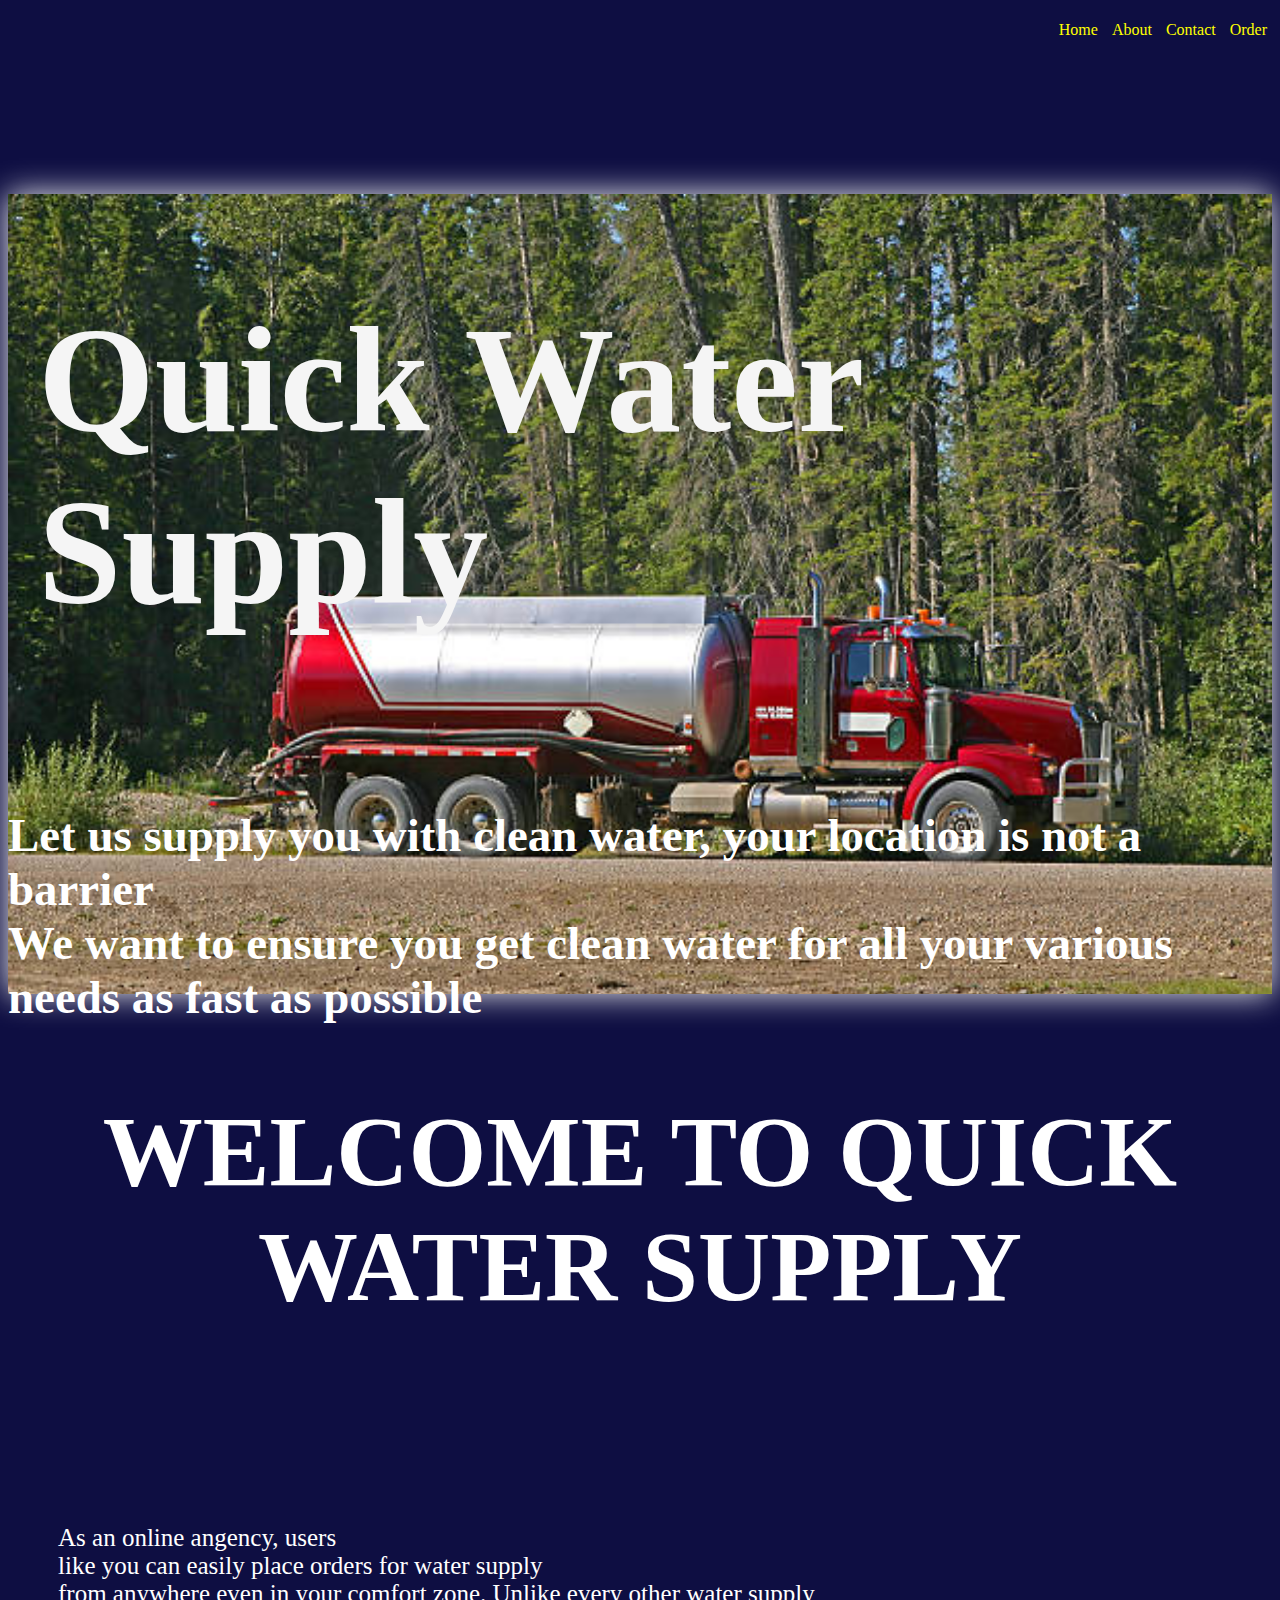
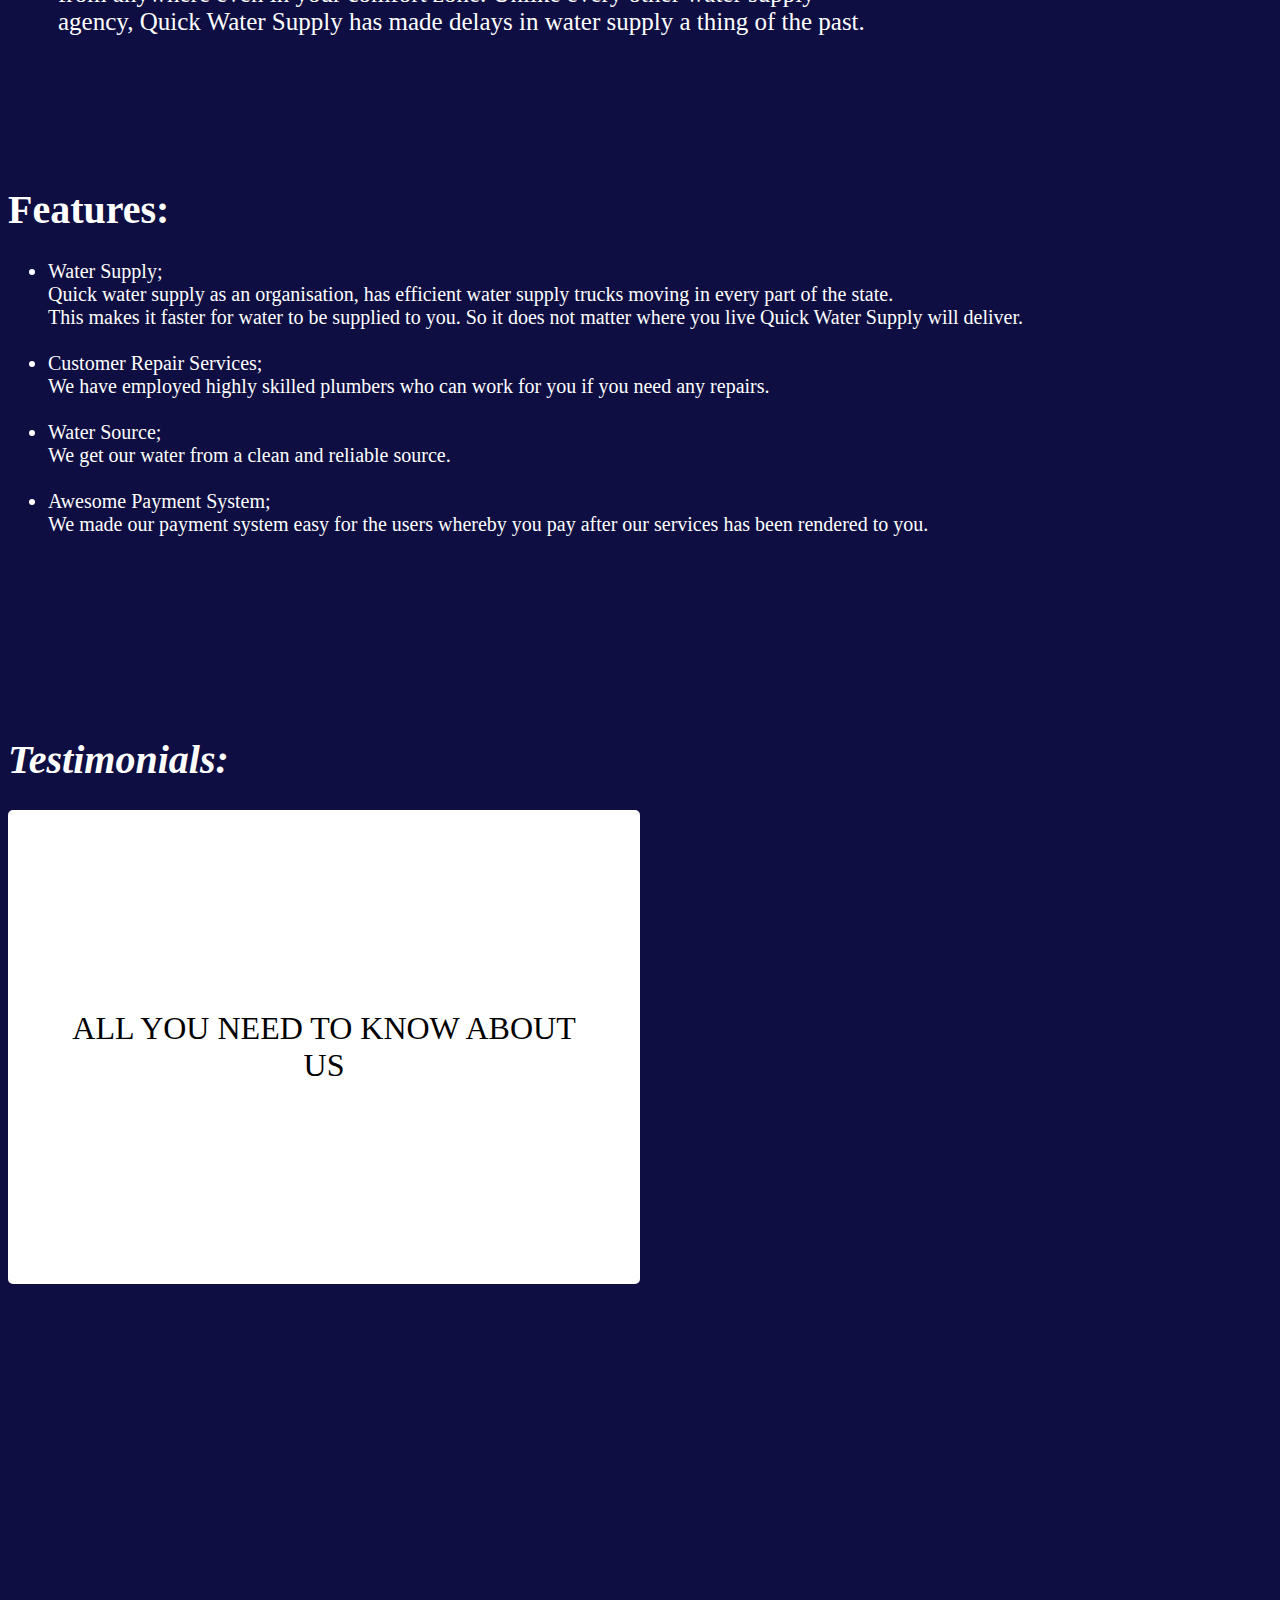
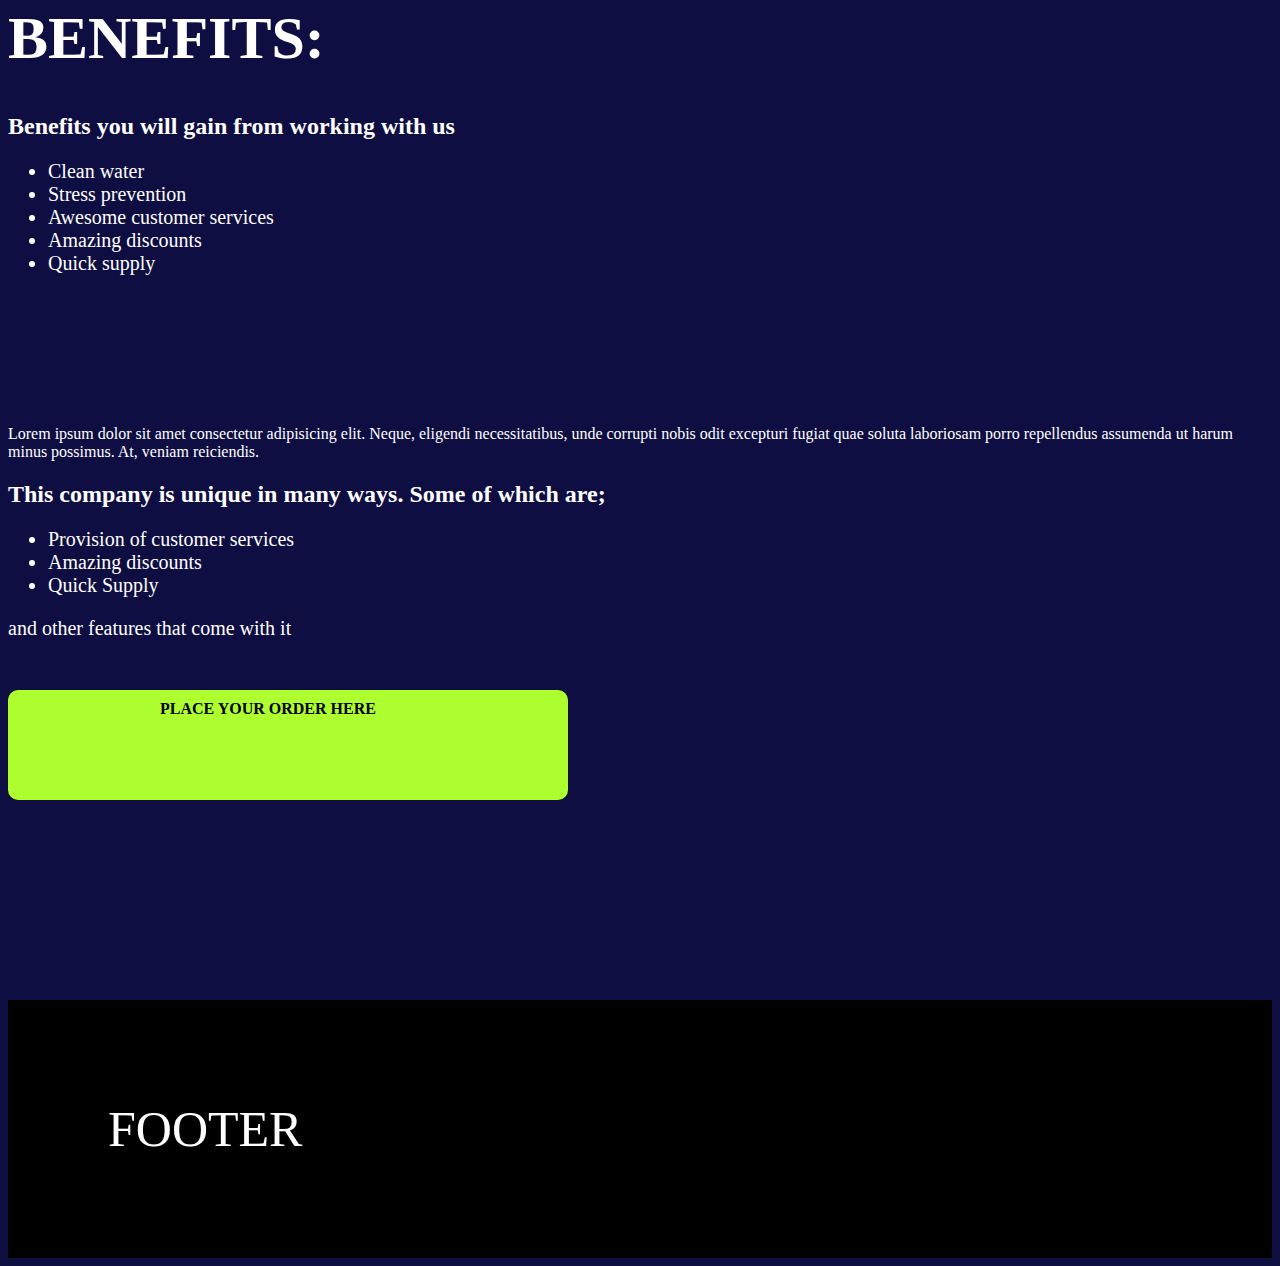
==== index.html @ 777229e0 "first commit" ====
<!DOCTYPE html>
<html lang="en">
<head>
    <meta charset="UTF-8">
    <meta http-equiv="X-UA-Compatible" content="IE=edge">
    <meta name="viewport" content="width=device-width, initial-scale=1.0">
    <title>Home Page</title>
    <link rel="stylesheet" href="stylesheet.css">
</head>
<body>
    <header>
        <nav>
            <ul>
                <a href="index.html"><li>Home</li></a>
                <a href="about.html"><li>About</li></a>
                <a href="contact.html"><li>Contact</li></a>
                <a href="order.html"><li>Order</li></a>
            </ul>
        </nav>
    </header>
       
    <div class="img1">
        <p class="paragraph"><b>Quick Water Supply</b></p>
    <div class=text>
    <h6>Let us supply you with clean water, your location is not a barrier <br>
        We want to ensure you get clean water for all your various needs as fast as possible <br>
    </h6>
    </div>
    </div>
    
    <div class="welcome"><h1>WELCOME TO QUICK WATER SUPPLY</h1></div> 
    
    <div class="first">
              <p> As an online angency, users<br>like you can easily place orders for water supply <br> from anywhere even in your comfort zone. 
            Unlike every other water supply <br> agency, Quick Water Supply has made delays in water supply a thing of the past. <br>
        </p>
        </div>
        
    
    <div class="features"></em><h1>Features:</h1></em></div>
    <div class="water1"><ul><li> Water Supply; <br> Quick water supply as an organisation, has efficient water supply trucks moving in every part of the state. <br>
        This makes it faster for water to be supplied to you. So it does not matter where you live Quick Water Supply will deliver.</li> <br>
        <li>Customer Repair Services; <br> We have employed highly skilled plumbers who can work for you if you need any repairs.</li> <br>
        <li> Water Source; <br> We get our water from a clean and reliable source.</li><br> <li>Awesome Payment System;<br> We made our payment system easy for the users whereby you pay after our services has been rendered to you.</li> </ul>
    </div>
    
    <div class="testimonials"><h1><em>Testimonials:</em></h1></div>
    <div class="wrapper">
        <div class="Box a">ALL YOU NEED TO KNOW ABOUT US</div>
      </div>
    
    
    <div class="benefits">
        <h1>BENEFITS:</h1>
    </div>
    <div  class="benefit2">
        <h2>Benefits you will gain from working with us</h2>
        <div class="clean"><ul>
            <li>Clean water</li>
            <li>Stress prevention</li>
            <li>Awesome customer services</li>
            <li>Amazing discounts</li>
            <li>Quick supply</li>
        </ul></div>
        <div class="hi">Lorem ipsum dolor sit amet consectetur adipisicing elit. Neque, 
            eligendi necessitatibus, unde corrupti nobis odit excepturi fugiat quae soluta
             laboriosam porro repellendus assumenda ut harum minus possimus. At, veniam reiciendis.</div>
             
    </div>
    
    <div><h2>This company is unique in many ways. Some of which are;</h2>
        <div class="provision"><ul>
            <li>Provision of customer services</li>
            <li>Amazing discounts</li>
            <li>Quick Supply</li>
        </ul>
        and other features that come with it</div> 
    </div>
    
    
    <a href="order.html"><div class="box2" id="box1"><b>PLACE YOUR ORDER HERE</b></div></a>
    
    <div class="footer">
        FOOTER
    </div>
    
</body>
</html>
---- stylesheet.css ----
.img1 {
    color: whitesmoke;
    height: 800px;
    background-image: url(watertruck.jpg);
    background-repeat: no-repeat;
    background-size: cover;
    box-shadow: 0px 0px 30px 0px;
    margin-bottom: 100px;
    margin-top: 0cm;
}

a {
   text-decoration-line: none;
}

nav ul{
    list-style: none;
}

nav li {
    color: yellow;
    display: inline-block;
    padding: 5px;
}

nav {
    background: rgb(14, 14, 66);
    text-align: right;
}

.welcome {
    text-align: center;
    margin-bottom: 50px;
    font-size: 50px;
}

.paragraph {
    text-shadow: 5px 5px 3px 10px;
    padding: 100px 50px 20px 30px;
    font-size: 150px;
}

.text {
    color: white;
    font-size: 70px;
}

.first {
    font-size: 25px;
    color: white;
    margin: 200px 50px;
    margin-bottom: 150px;
}

.water1 {
    font-size: 20px;
    margin-bottom: 200px;
}

body  {
    color: white;
    background-color: rgb(14, 14, 66);
}

.features {
    margin-top: 50px;
    font-size: 20px;
}

.testimonials{
    font-size: 20px;
}

.benefits{
    font-size: 30px;
    margin-top: 100px;
}

.benefits2{
    margin-bottom: 20px;
}

.provision{
    font-size: 20px;
    margin-bottom: 50px;
}

.clean{
    font-size: 20px;
    margin-bottom: 150px;
}

.footer{
    padding: 100px;
    font-size: 50px;
    background-color: black;
}

@keyframes fadeMe{
    0%{
        opacity: 1;
    }
    100%{
        opacity: 0;
    }
}

.welcome{
    animation-name: fadeMe;
    animation-duration: 6s;
    animation-iteration-count: infinite;
    animation-timing-function: linear;
}

@keyframes getBigger{
    0%{transform: scale(2);}
    50%{transform: scale(1);}
    100%{transform: scale(.5);}
}

.benefits{
    animation-name: getBigger;
    animation-duration: 6s;
    animation-iteration-count: infinite;
    animation-timing-function: ease-in-out;
}

@keyframes changeColors{
    0%{background-color: greenyellow;}
    100%{background-color: green;}
}

#box1{
    animation-name: changeColors;
    animation-duration: 2s;
    animation-iteration-count: infinite;
    animation-timing-function: forward;
}

.wrapper {
    display: grid;
    grid-gap: 10px;
    grid-template-columns: repeat(5, [col] 50% ) ;
    grid-template-rows: repeat(3, [row] auto  );
    background-color:rgb(14, 14, 66);
    color: #444;
  }

  .Box {
    text-align: center;
    background-color:white;
    color:black;
    border-radius: 5px;
    padding: 200px 50px;
    font-size: 200%;
  }

  .box2 { 
     text-align: center; 
    color: black;
    border-radius: 10px;
    padding: 10px 50px 0px 10px;  
    height: 100px;
    width: 500px;
    background:greenyellow;
    margin-bottom: 200px;
    margin-top: 50px;
}

  .a {
    grid-column: col / span  1;
    grid-row: row ;
    margin-bottom: 200px;
  }

  .nav-wrapper{
      background-color: rgba(255, 255, 255, 0.445);
  }

  .flex{
      display: flex;
      justify-content: center;
  }

  .body2{
      background-color: cornflowerblue;
  }

  .flex2{
      display: flex;
      justify-content: right;
  }
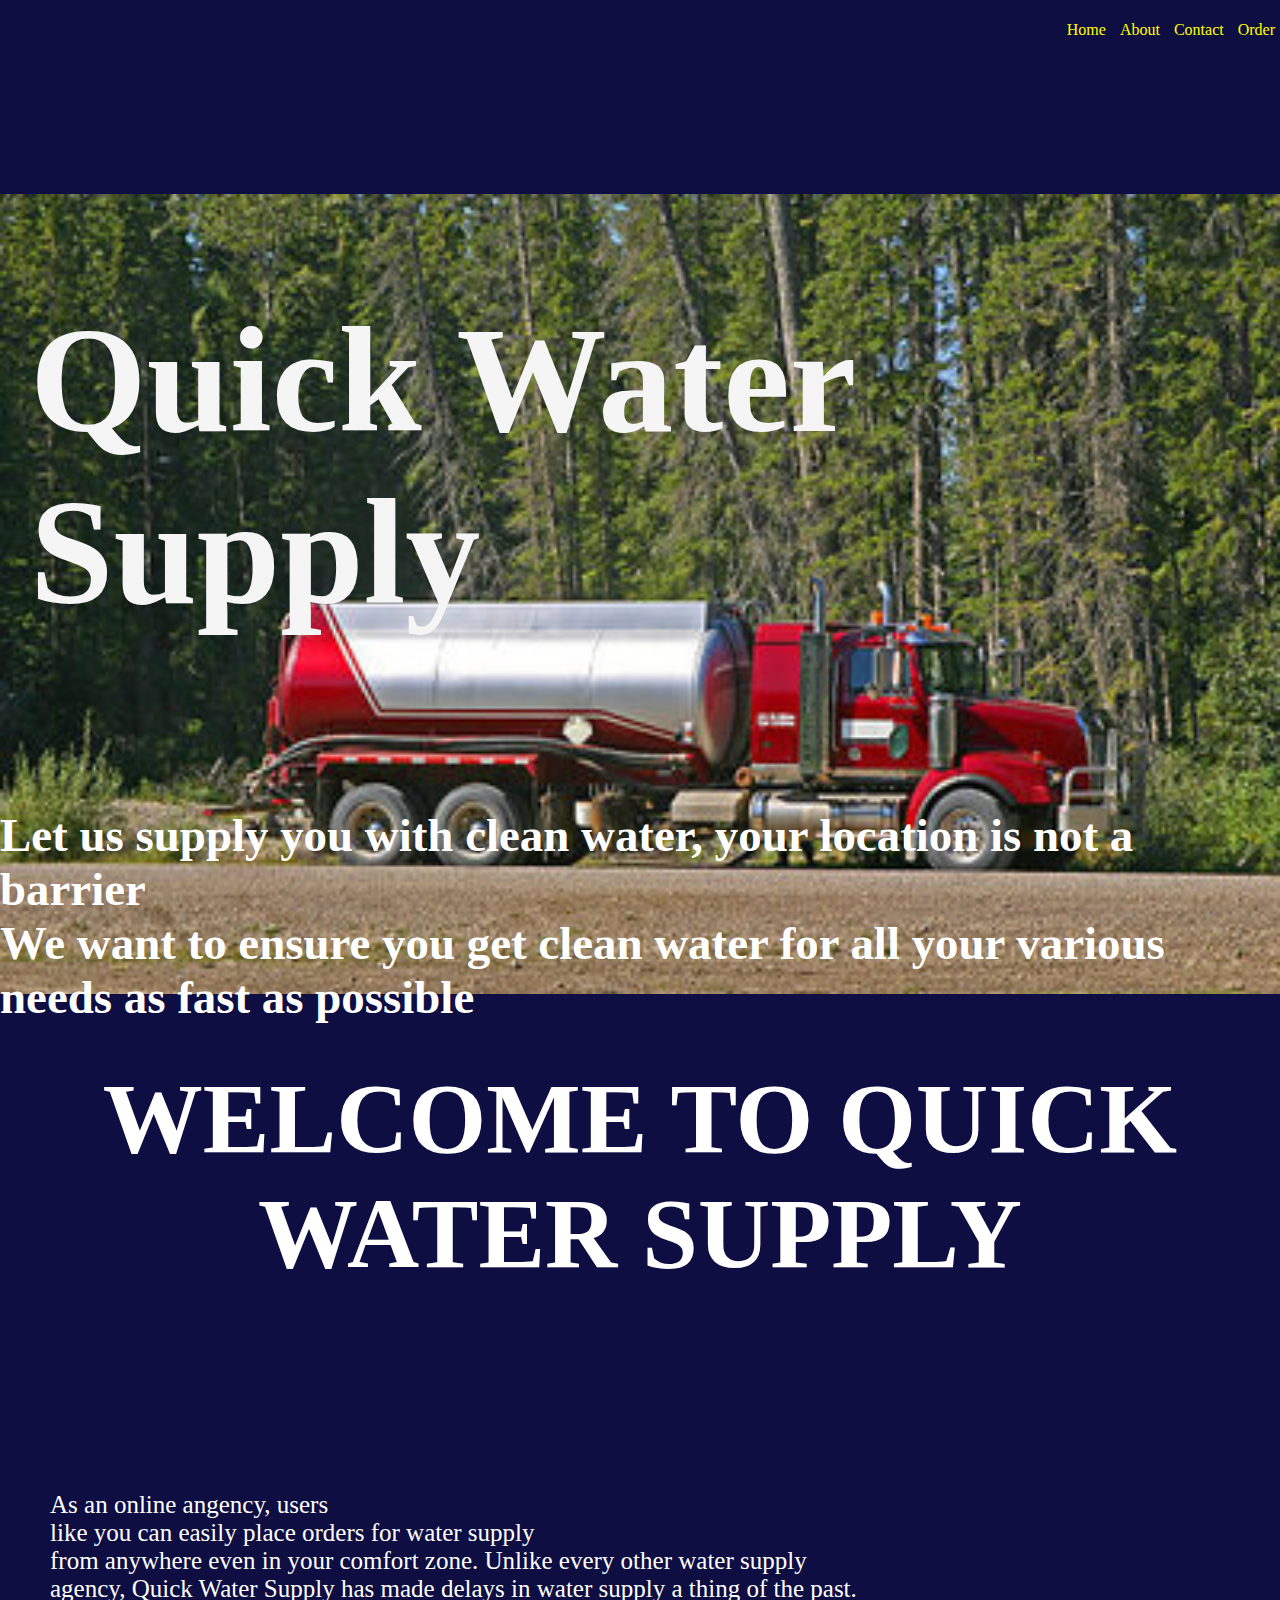
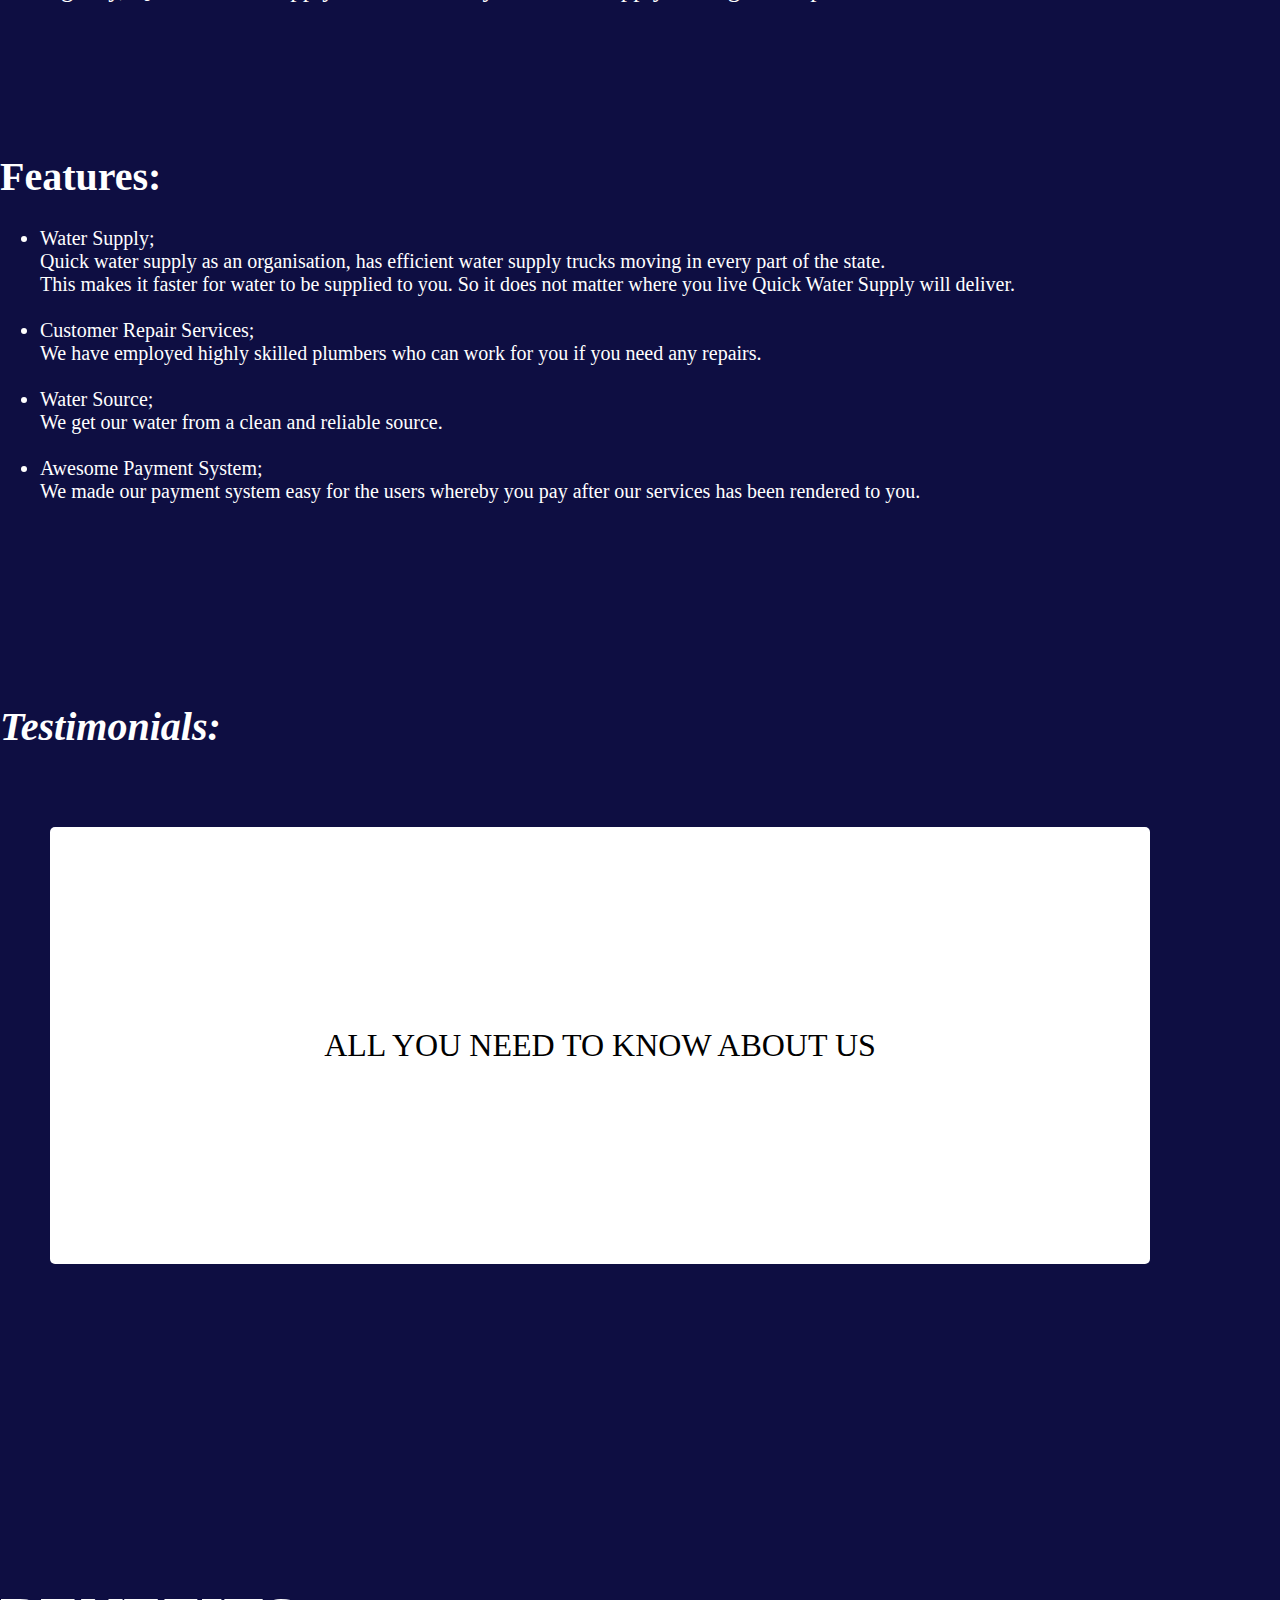
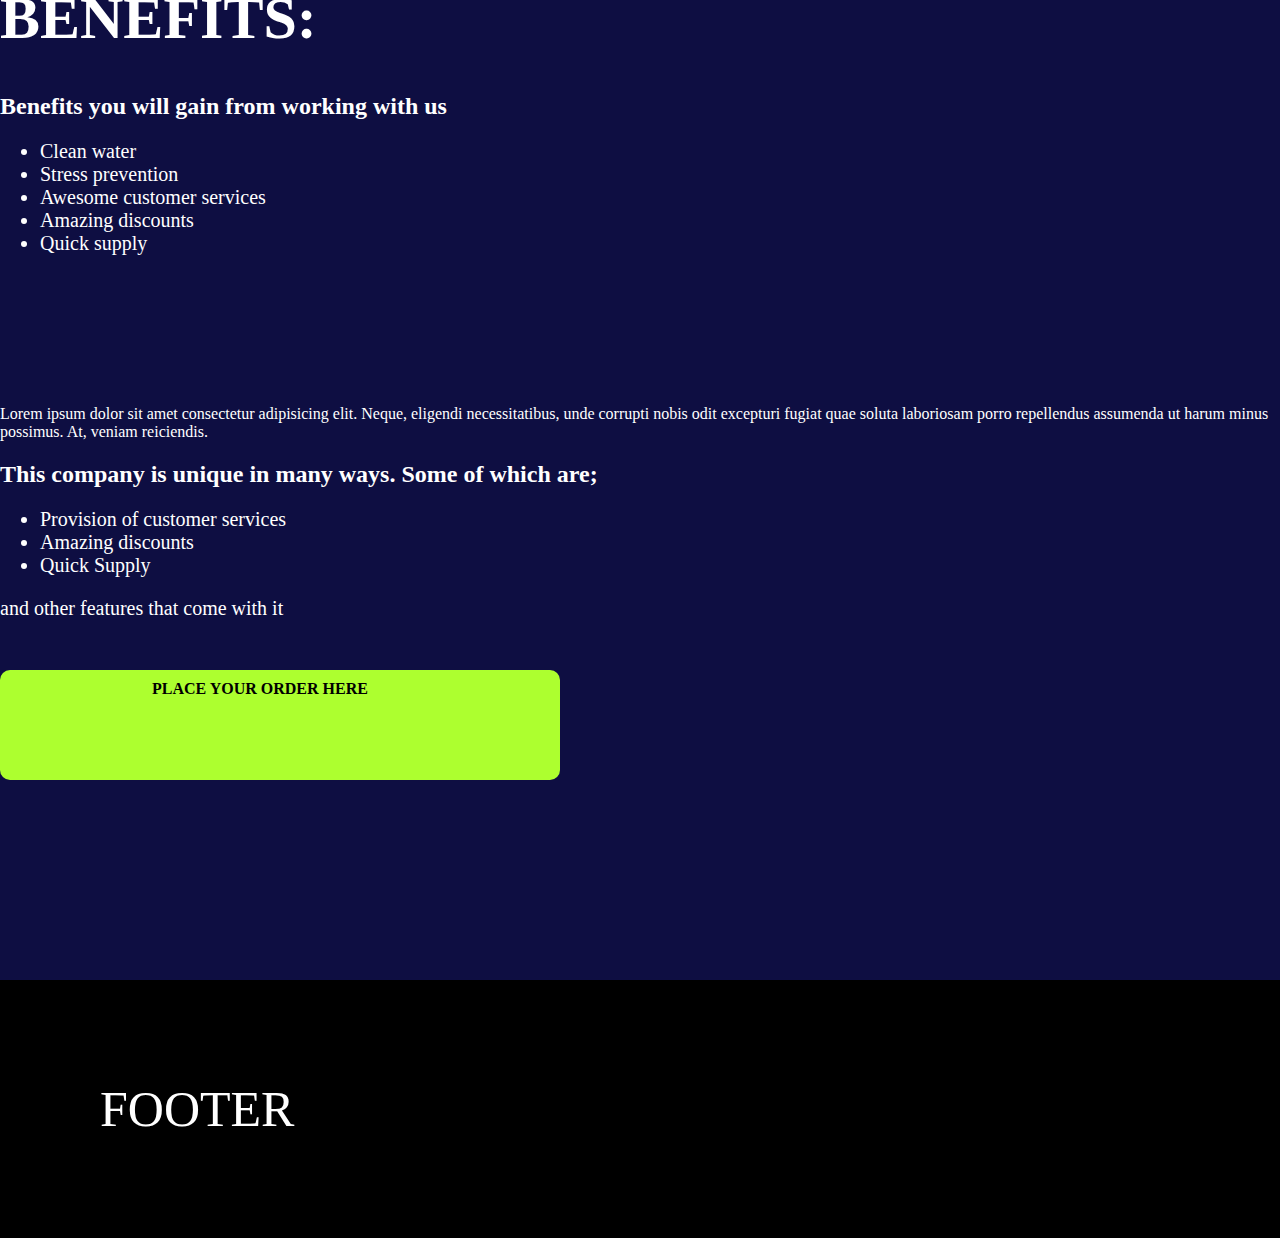
==== commit 2fe23a18: "new comit" ====
--- a/index.html
+++ b/index.html
@@ -83,6 +83,15 @@
     <div class="footer">
         FOOTER
     </div>
-    
+    <!-- Global site tag (gtag.js) - Google Analytics -->
+<script async src="https://www.googletagmanager.com/gtag/js?id=G-D3VBGZG859"></script>
+<script>
+  window.dataLayer = window.dataLayer || [];
+  function gtag(){dataLayer.push(arguments);}
+  gtag('js', new Date());
+
+  gtag('config', 'G-D3VBGZG859');
+</script>
 </body>
+
 </html>--- a/stylesheet.css
+++ b/stylesheet.css
@@ -4,9 +4,14 @@
     background-image: url(watertruck.jpg);
     background-repeat: no-repeat;
     background-size: cover;
-    box-shadow: 0px 0px 30px 0px;
-    margin-bottom: 100px;
-    margin-top: 0cm;
+    box-shadow: 0px 0px 0px 0px;
+    margin-bottom: 10px;
+    margin-top: 0;
+}
+
+body{
+    margin: 0;
+    padding: 0;
 }
 
 a {
@@ -150,9 +155,11 @@
     text-align: center;
     background-color:white;
     color:black;
+    width: 700px;
     border-radius: 5px;
-    padding: 200px 50px;
+    padding: 200px ;
     font-size: 200%;
+    margin: 50px;
   }
 
   .box2 { 
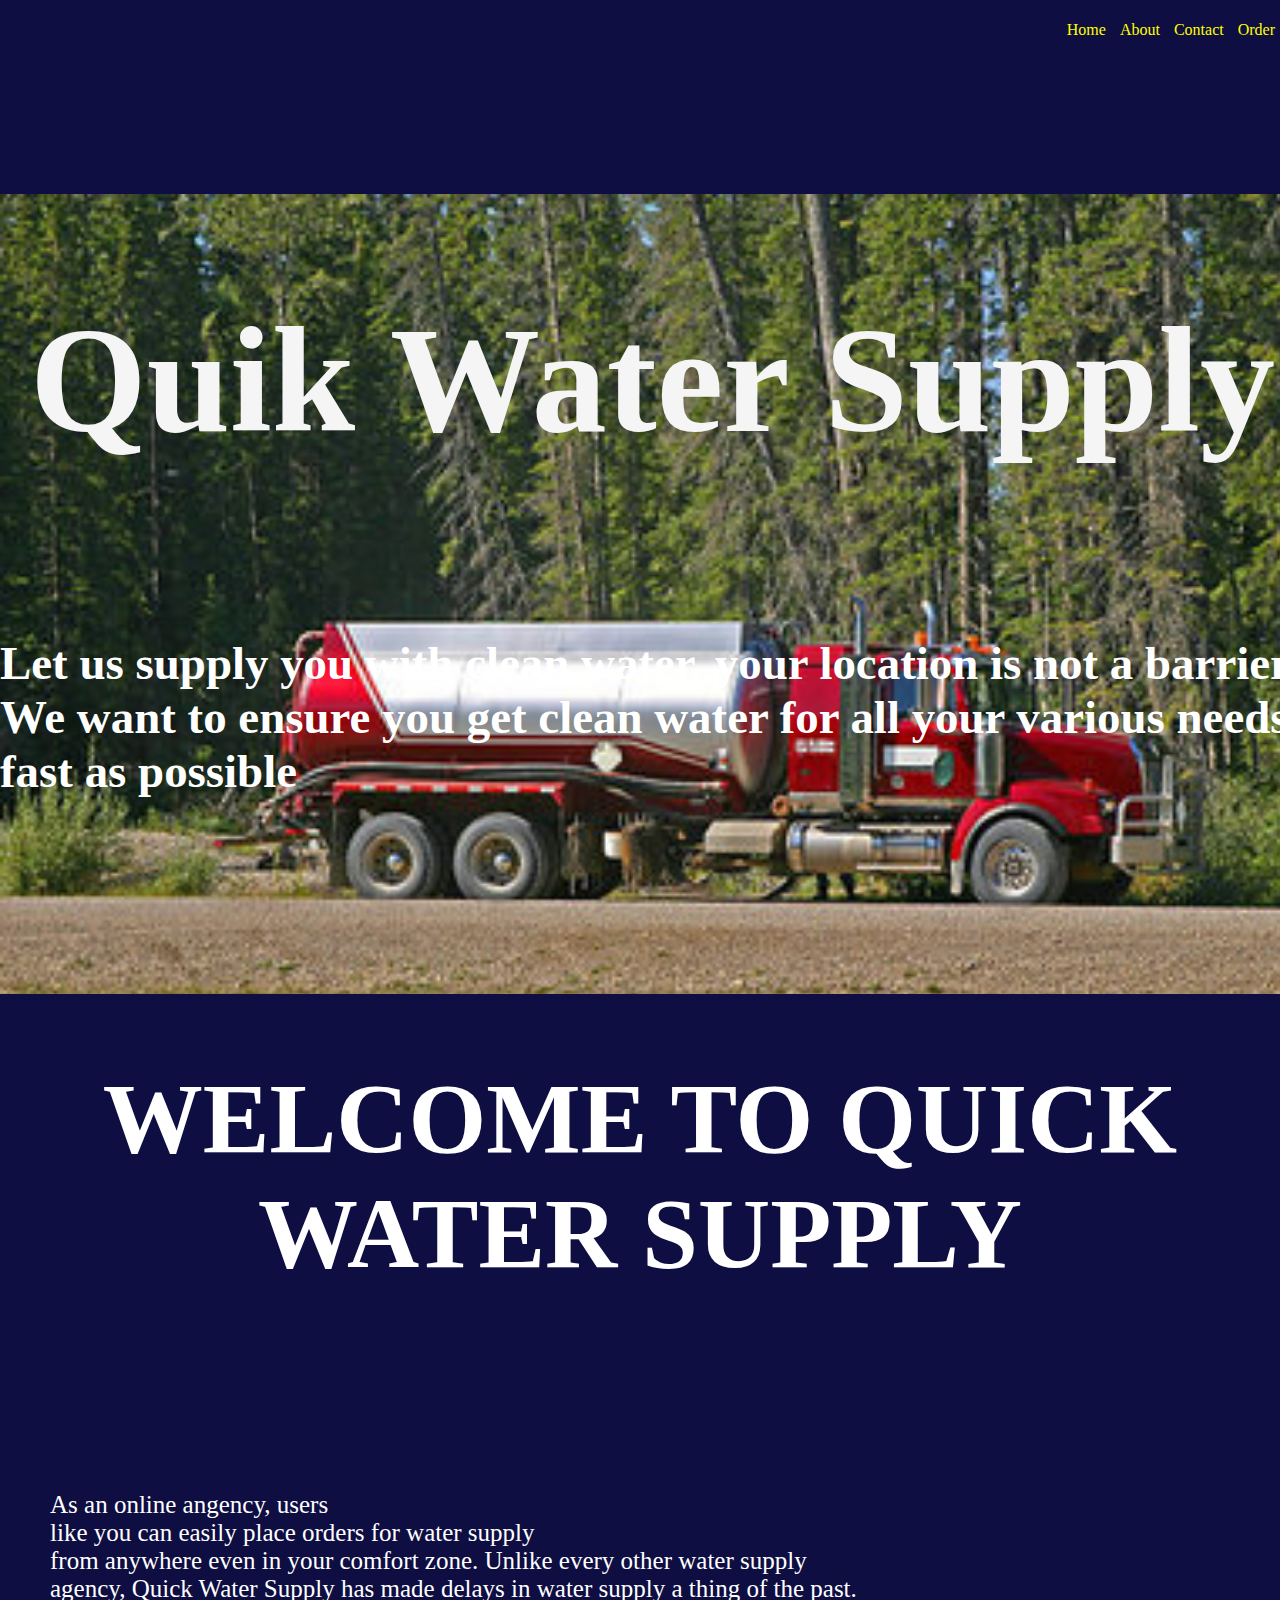
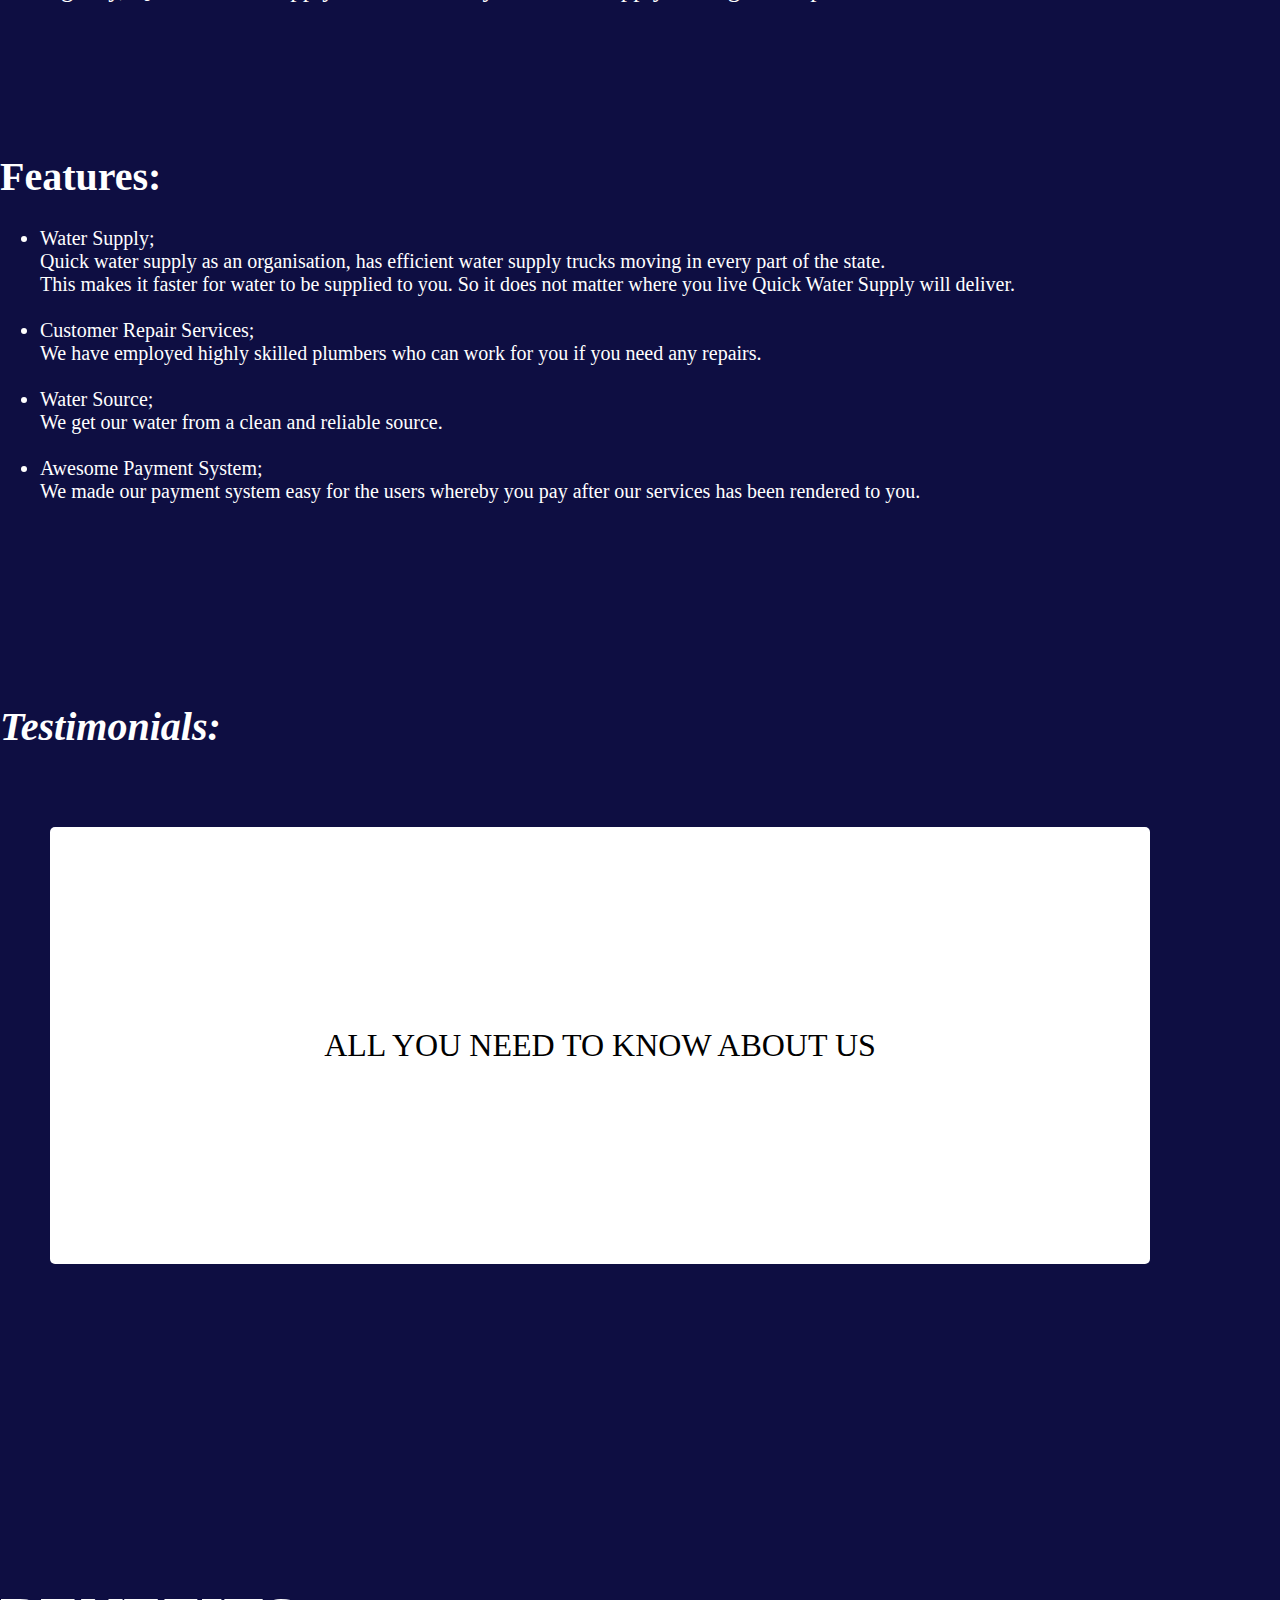
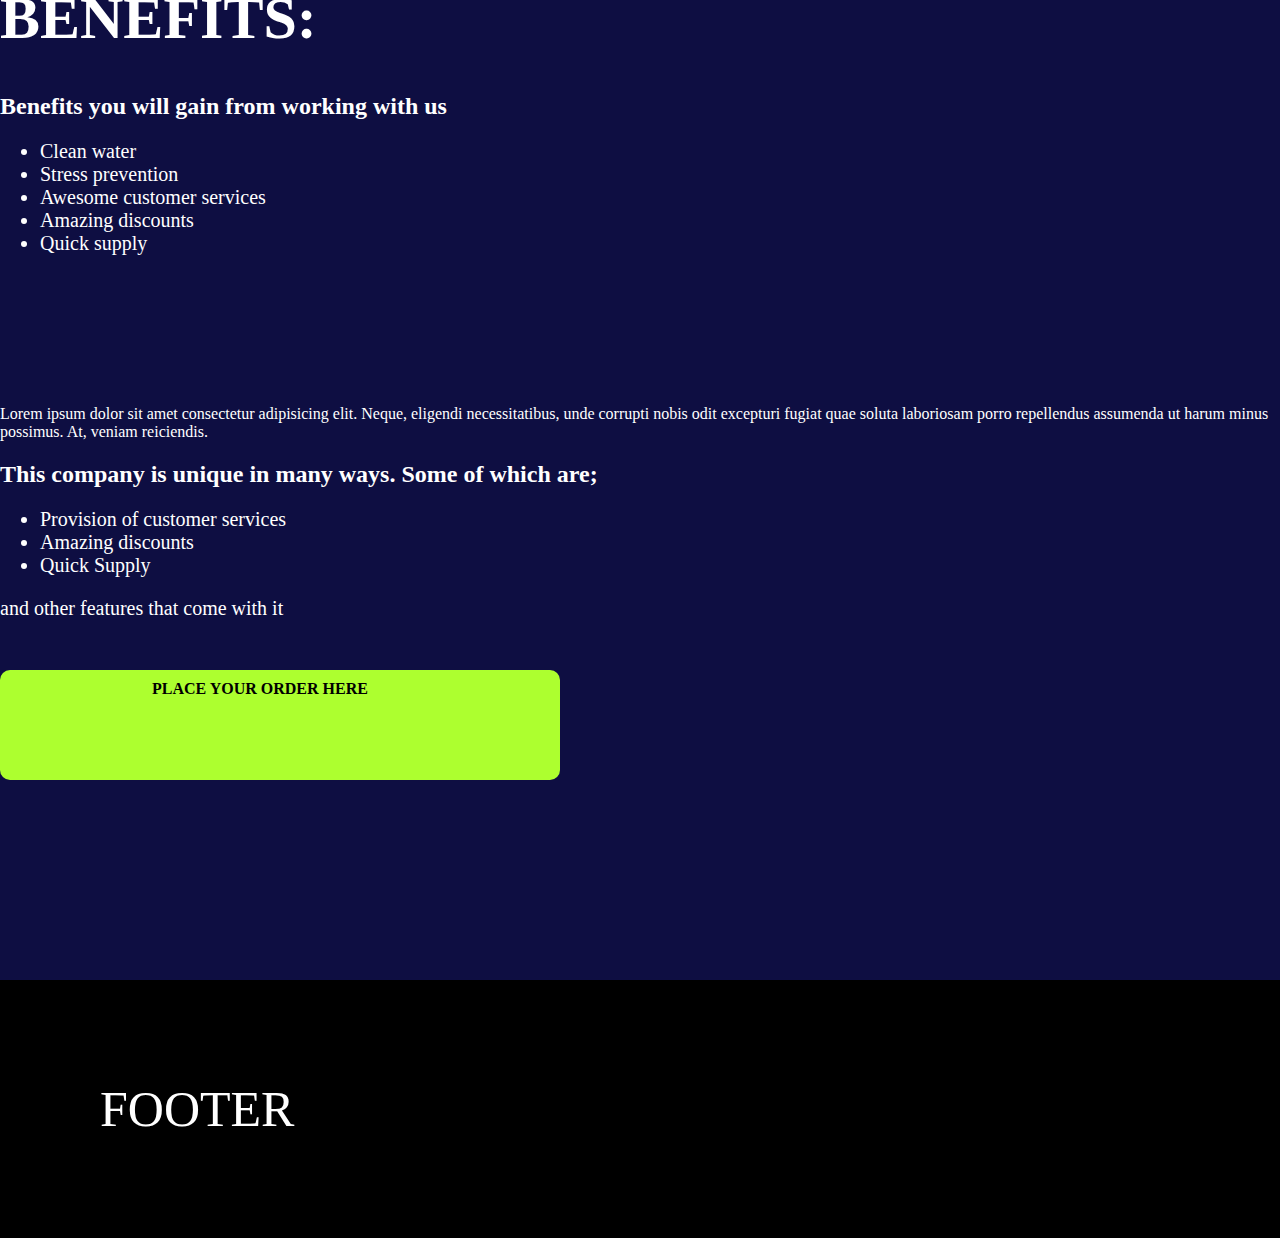
==== commit bc29777d: "n" ====
--- a/index.html
+++ b/index.html
@@ -20,7 +20,7 @@
     </header>
        
     <div class="img1">
-        <p class="paragraph"><b>Quick Water Supply</b></p>
+        <p class="paragraph"><b>Quik Water Supply</b></p>
     <div class=text>
     <h6>Let us supply you with clean water, your location is not a barrier <br>
         We want to ensure you get clean water for all your various needs as fast as possible <br>
--- a/stylesheet.css
+++ b/stylesheet.css
@@ -7,6 +7,7 @@
     box-shadow: 0px 0px 0px 0px;
     margin-bottom: 10px;
     margin-top: 0;
+    width: 105%;
 }
 
 body{
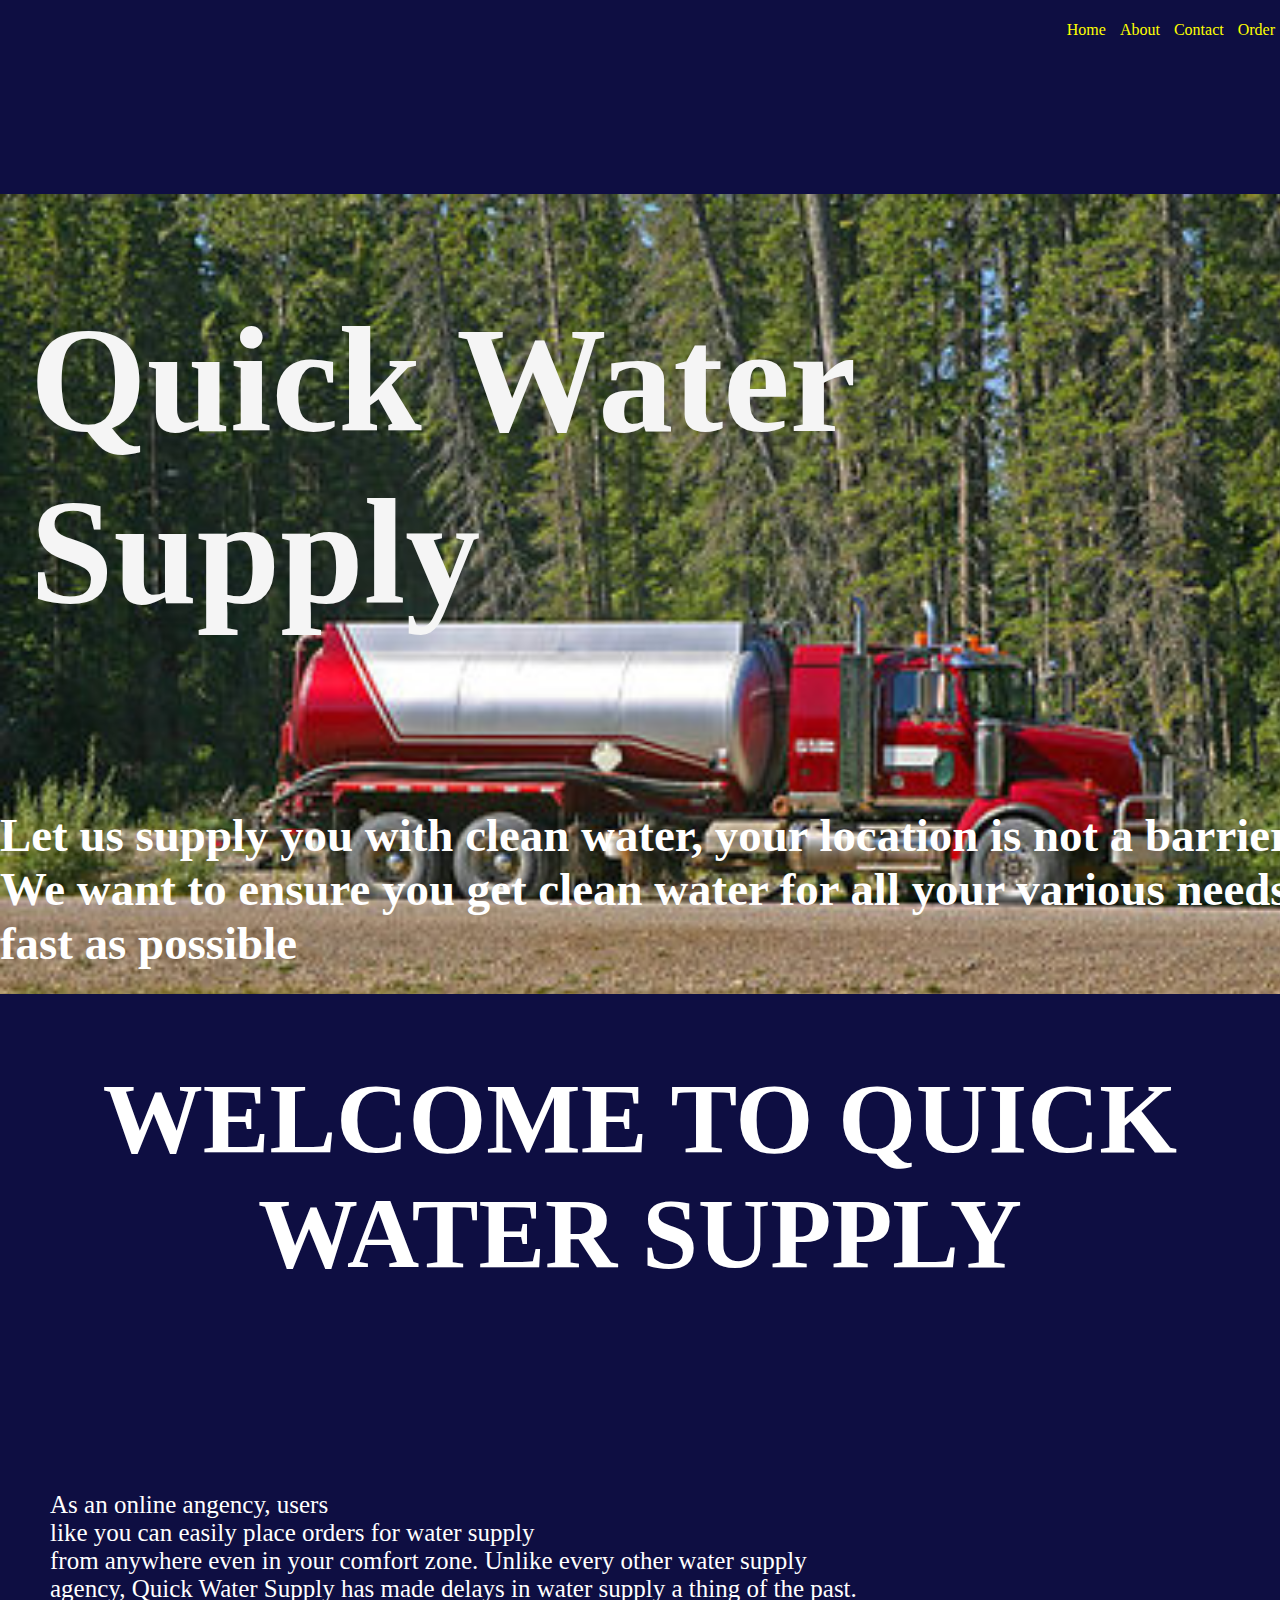
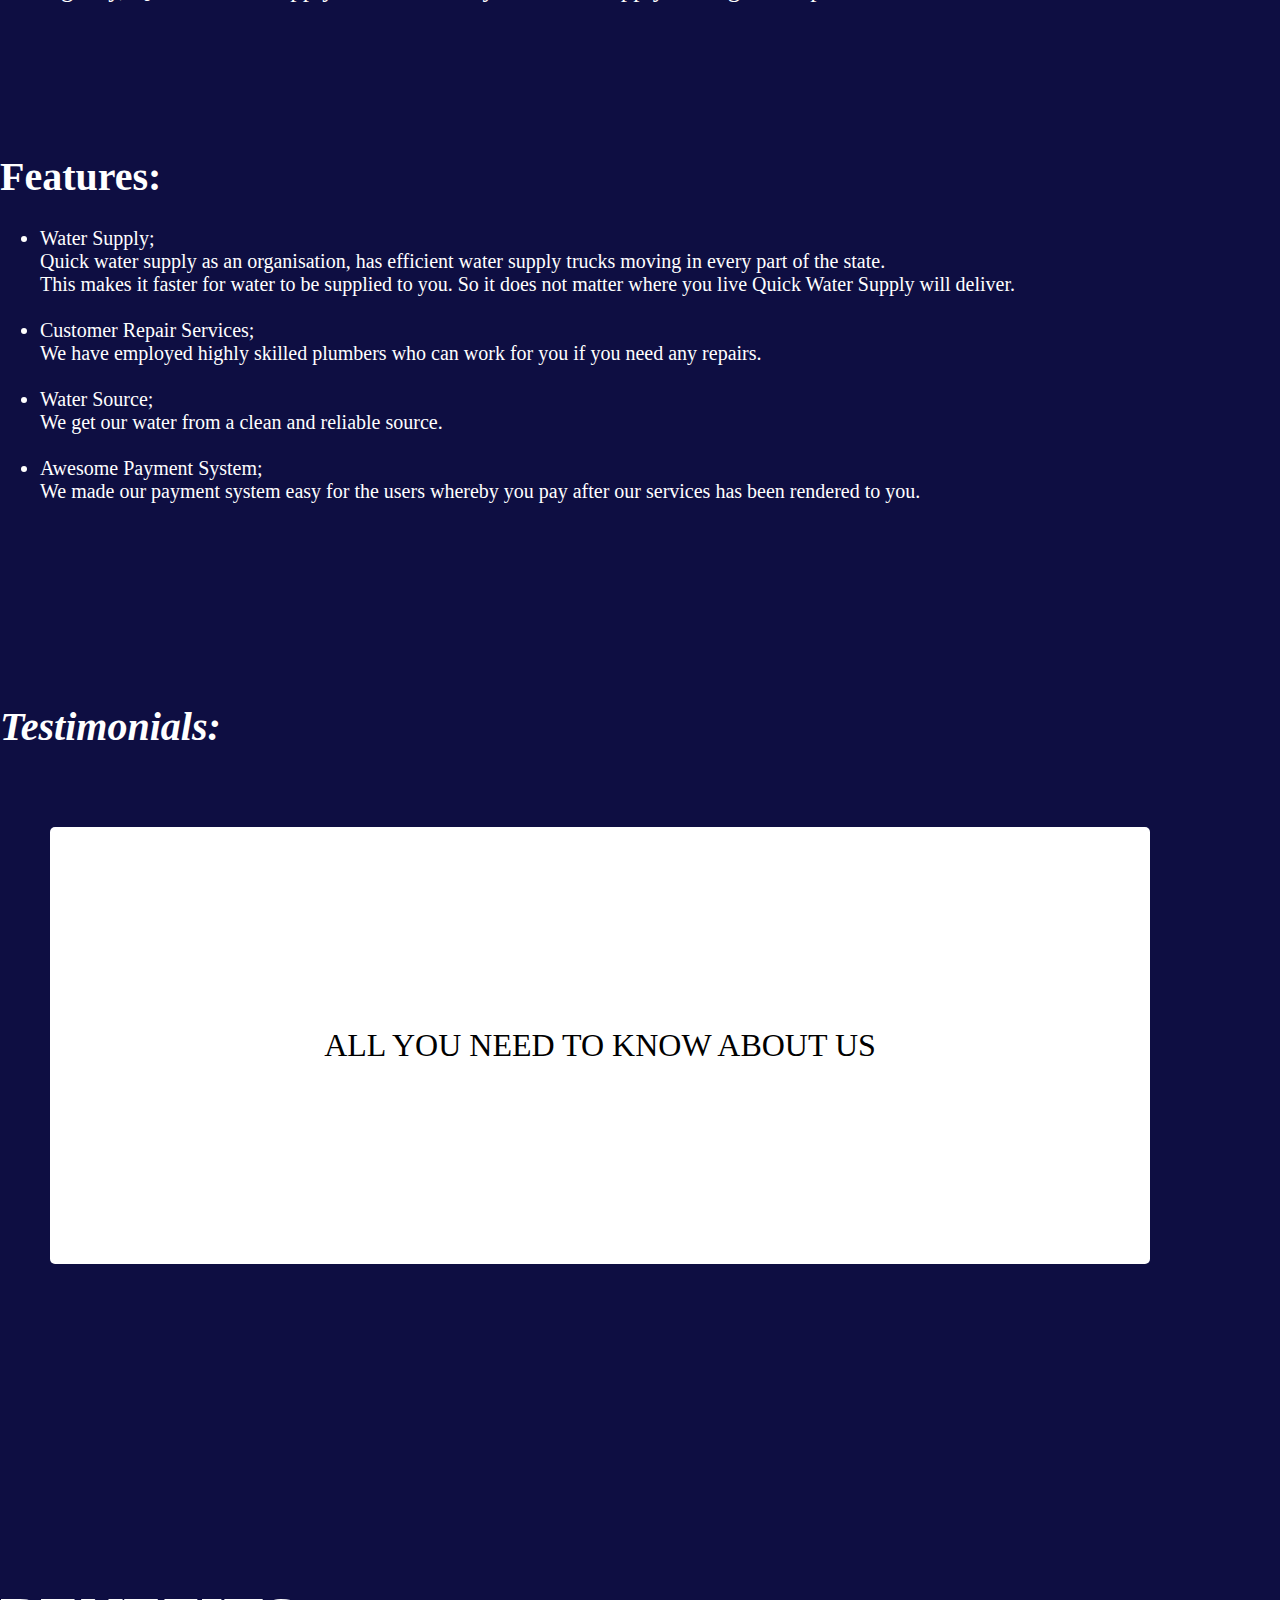
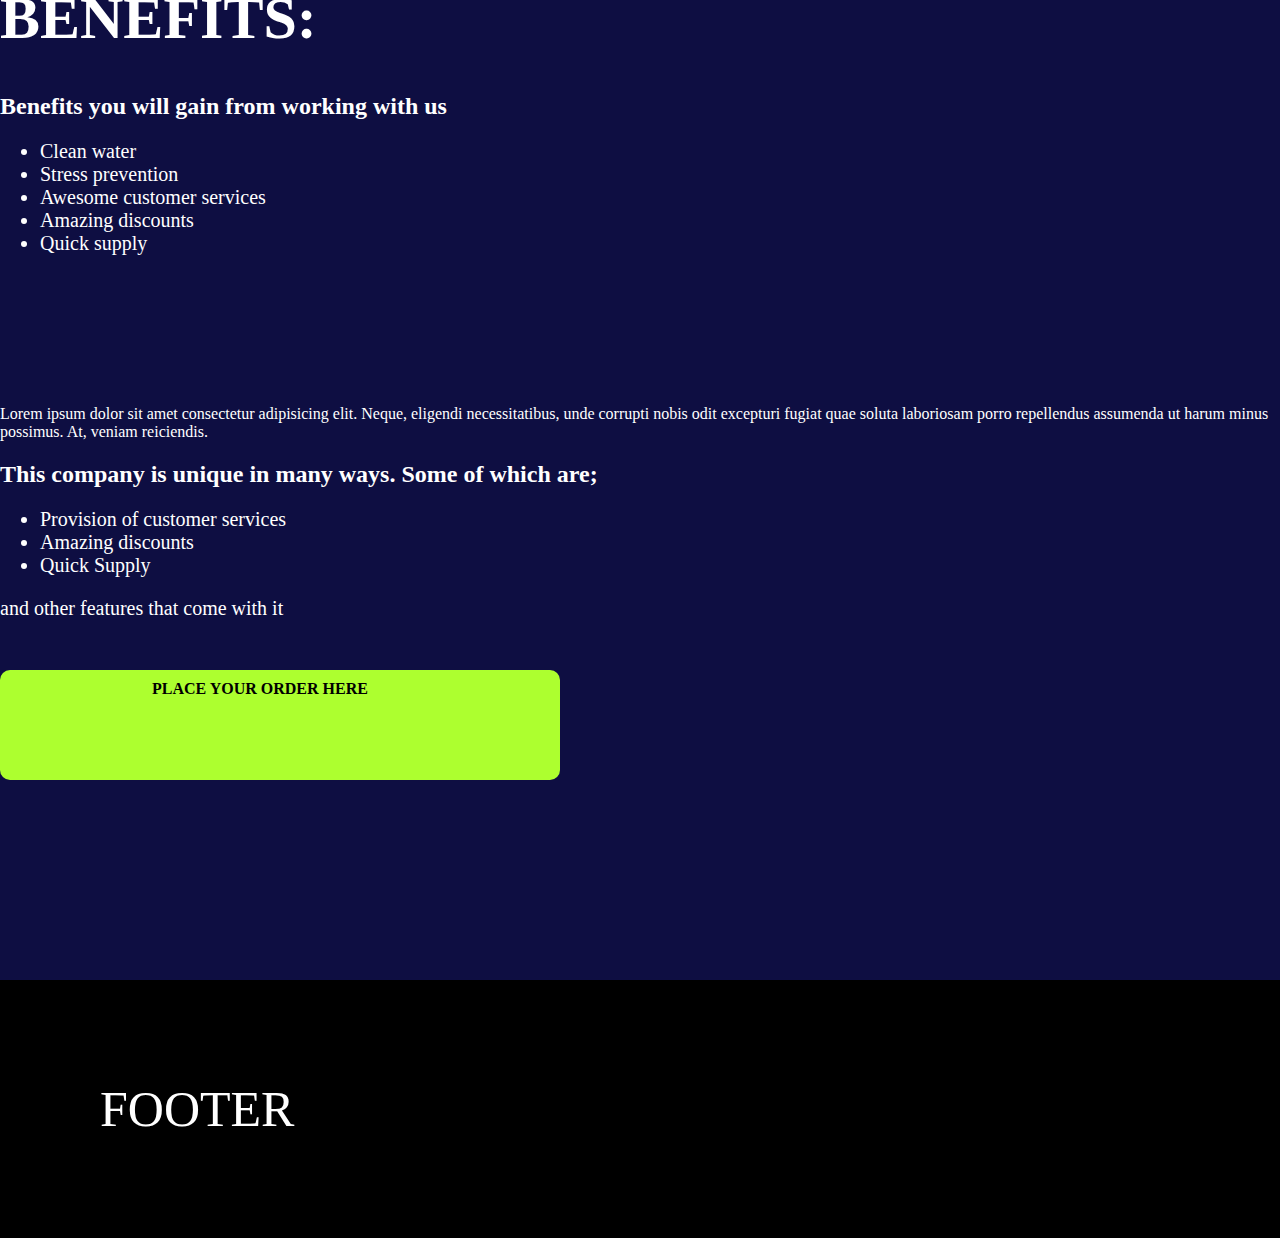
==== commit b24269c2: "n" ====
--- a/index.html
+++ b/index.html
@@ -20,7 +20,7 @@
     </header>
        
     <div class="img1">
-        <p class="paragraph"><b>Quik Water Supply</b></p>
+        <p class="paragraph"><b>Quick Water Supply</b></p>
     <div class=text>
     <h6>Let us supply you with clean water, your location is not a barrier <br>
         We want to ensure you get clean water for all your various needs as fast as possible <br>
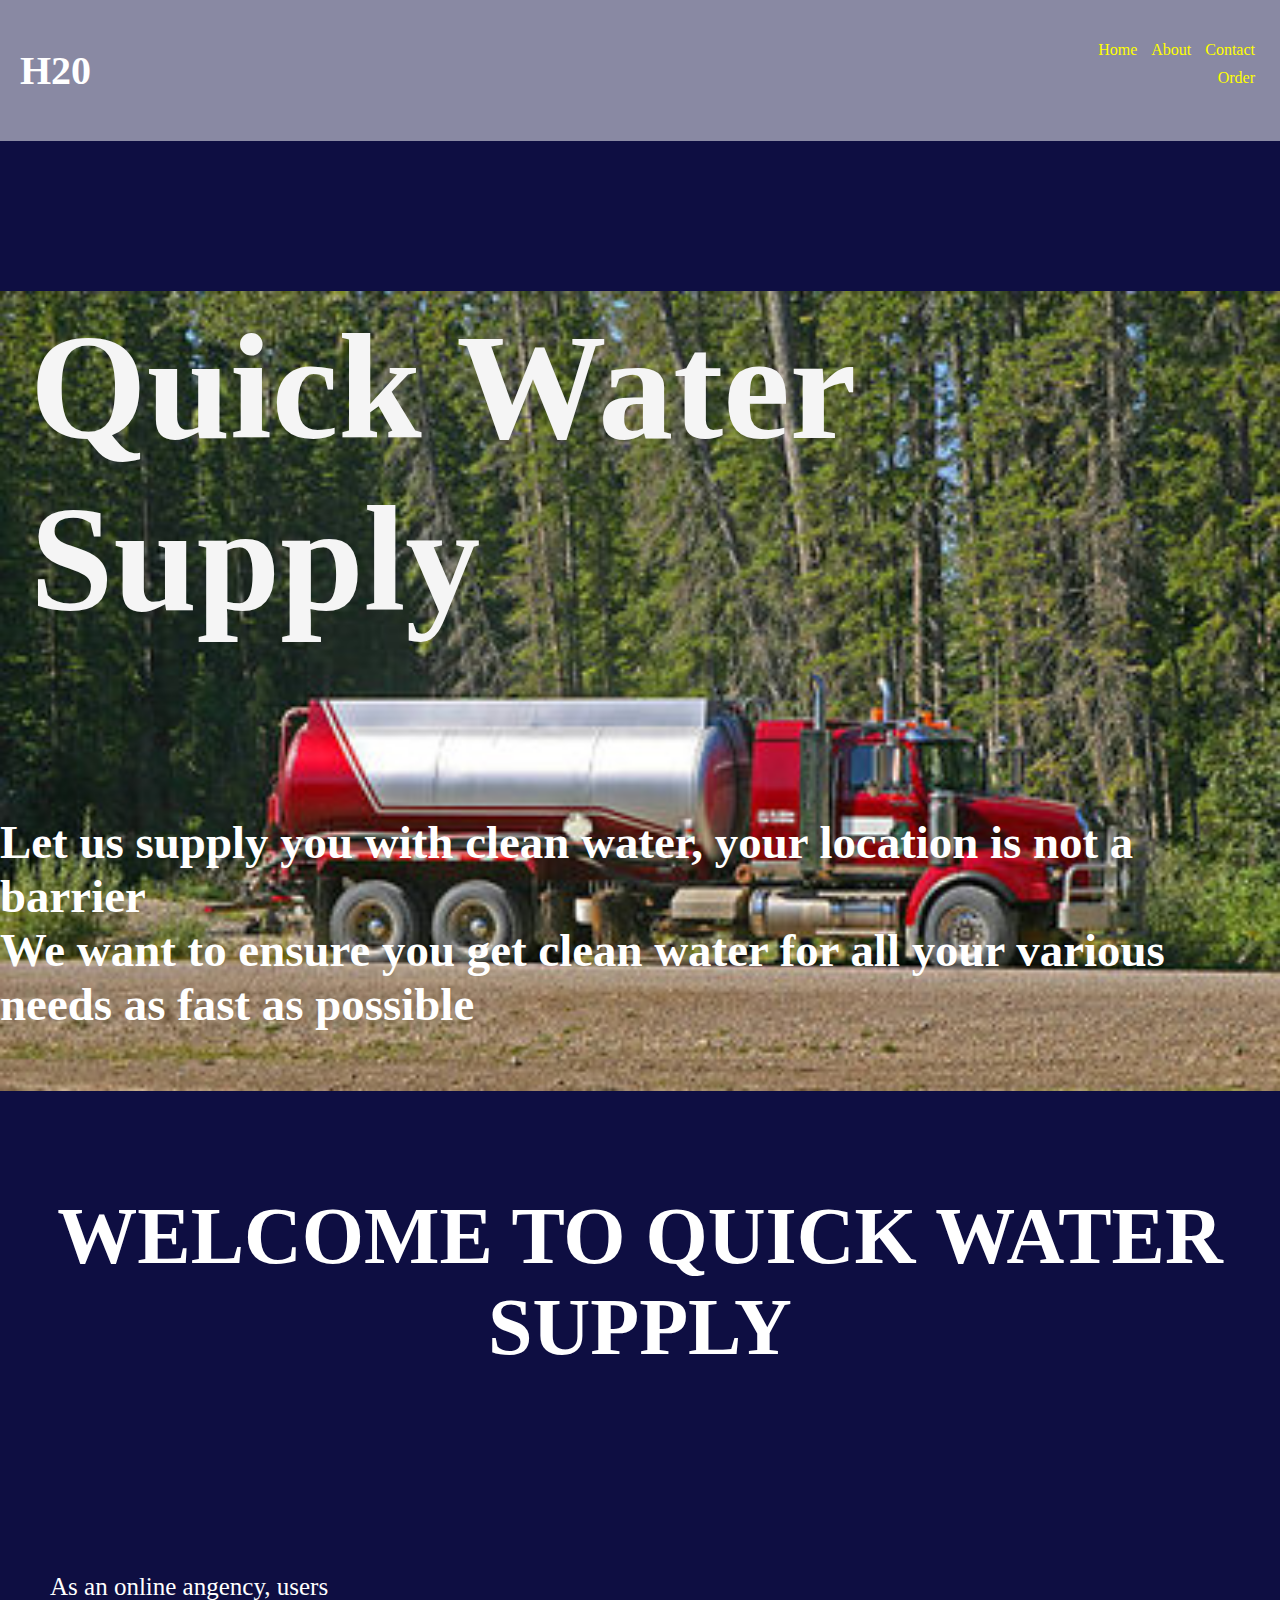
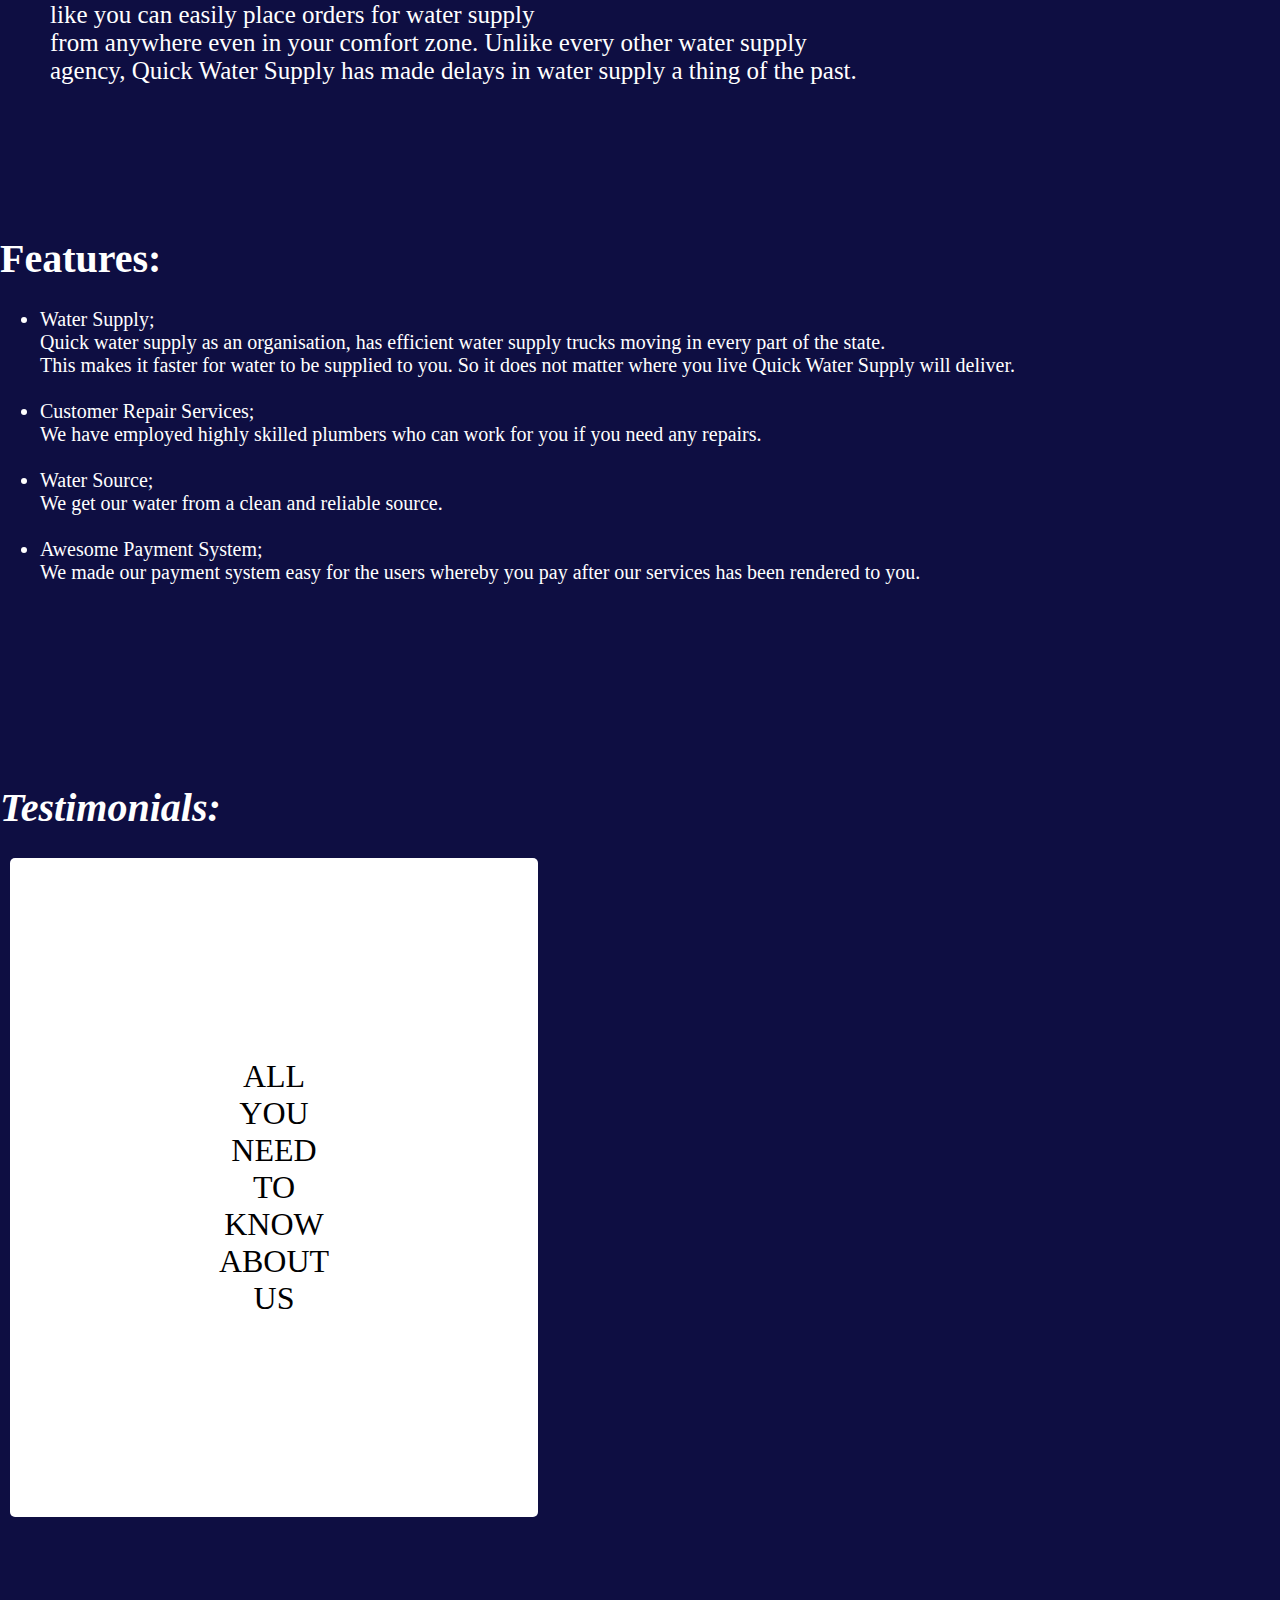
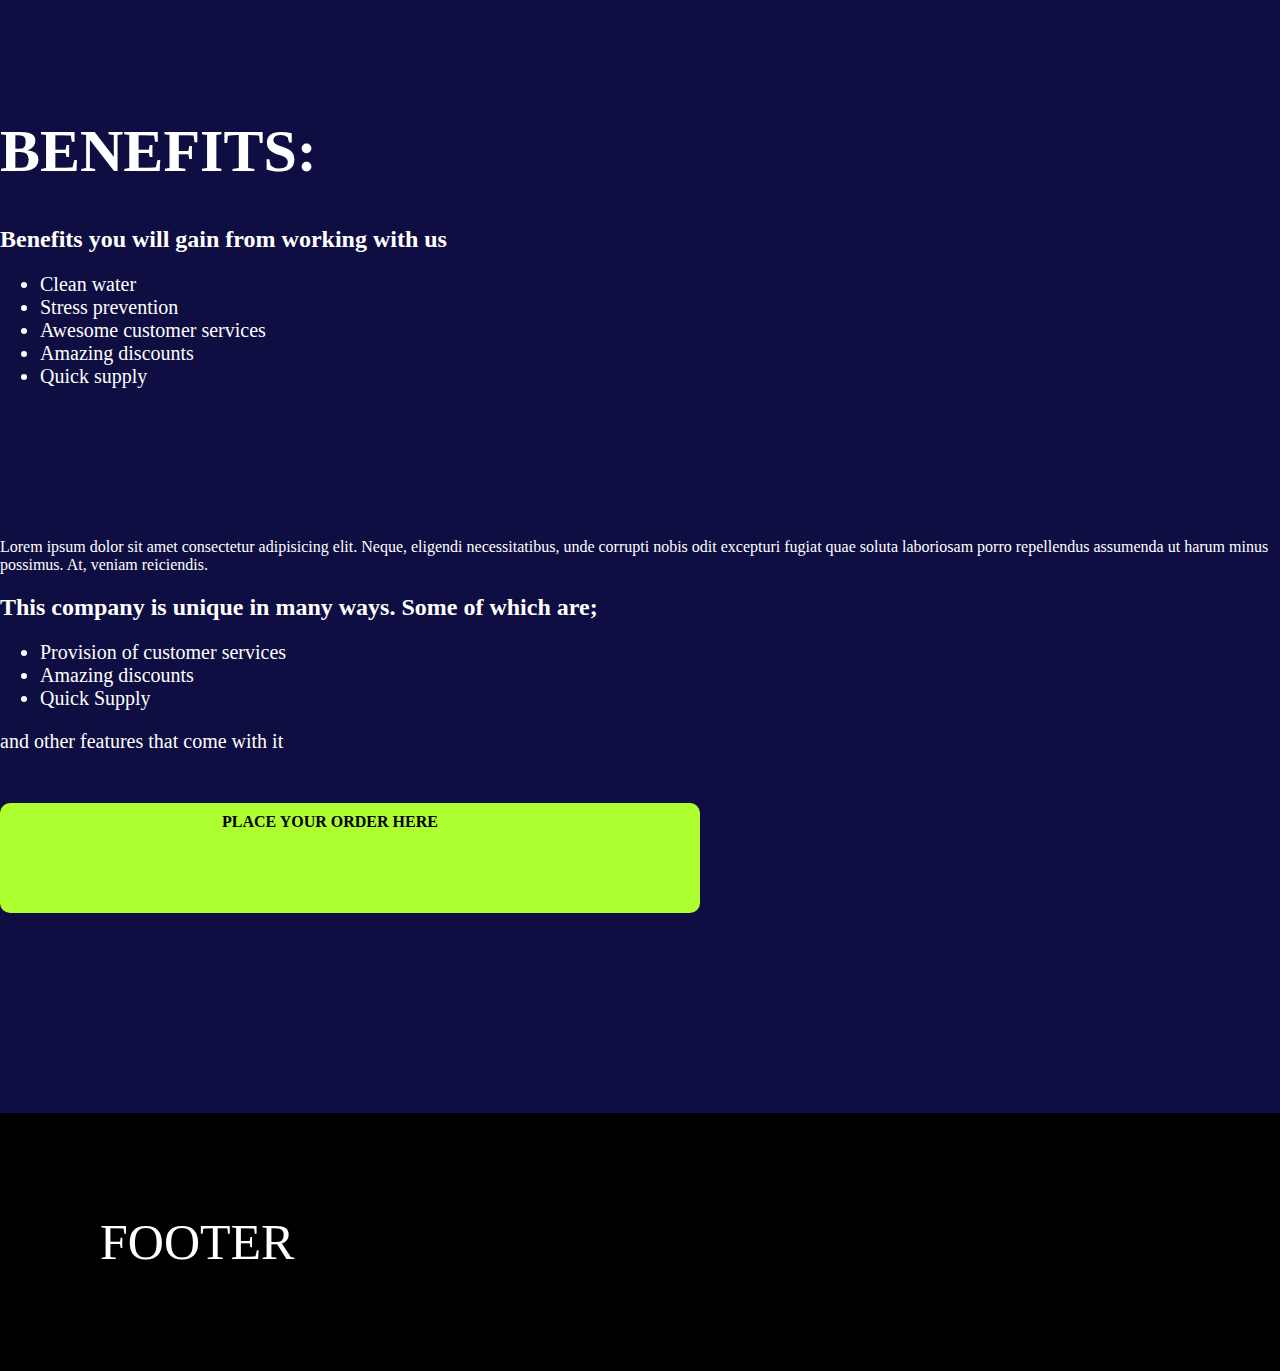
==== commit b992f7ed: "new" ====
--- a/index.html
+++ b/index.html
@@ -8,17 +8,17 @@
     <link rel="stylesheet" href="stylesheet.css">
 </head>
 <body>
-    <header>
         <nav>
+            <h1>H20</h1>
+
             <ul>
-                <a href="index.html"><li>Home</li></a>
-                <a href="about.html"><li>About</li></a>
-                <a href="contact.html"><li>Contact</li></a>
-                <a href="order.html"><li>Order</li></a>
+                <li><a href="index.html">Home</a></li>
+                <li><a href="about.html">About</a></li>
+                <li><a href="contact.html">Contact</a></li>
+                <li><a href="order.html">Order</a></li>
             </ul>
         </nav>
-    </header>
-       
+        
     <div class="img1">
         <p class="paragraph"><b>Quick Water Supply</b></p>
     <div class=text>
--- a/stylesheet.css
+++ b/stylesheet.css
@@ -4,15 +4,15 @@
     background-image: url(watertruck.jpg);
     background-repeat: no-repeat;
     background-size: cover;
-    box-shadow: 0px 0px 0px 0px;
     margin-bottom: 10px;
-    margin-top: 0;
-    width: 105%;
+    width: 100%;
 }
 
 body{
     margin: 0;
     padding: 0;
+    color: white;
+    background-color: rgb(14, 14, 66);
 }
 
 a {
@@ -20,29 +20,41 @@
 }
 
 nav ul{
+    justify-content: left;
     list-style: none;
 }
 
+nav h1{
+    font-size: 40px;
+    margin-right: 950px;
+}
+
+nav a{
+    color: yellow;
+}
+
 nav li {
-    color: yellow;
     display: inline-block;
     padding: 5px;
 }
 
 nav {
-    background: rgb(14, 14, 66);
+    display: flex;
+    padding: 20px;
+    background: rgba(255, 255, 255, 0.514);
     text-align: right;
+    
 }
 
 .welcome {
     text-align: center;
-    margin-bottom: 50px;
-    font-size: 50px;
+    margin:100px 50px;
+    font-size: 40px;
 }
 
 .paragraph {
     text-shadow: 5px 5px 3px 10px;
-    padding: 100px 50px 20px 30px;
+    padding: 10px 50px 20px 30px;
     font-size: 150px;
 }
 
@@ -61,11 +73,6 @@
 .water1 {
     font-size: 20px;
     margin-bottom: 200px;
-}
-
-body  {
-    color: white;
-    background-color: rgb(14, 14, 66);
 }
 
 .features {
@@ -143,24 +150,17 @@
     animation-timing-function: forward;
 }
 
-.wrapper {
-    display: grid;
-    grid-gap: 10px;
-    grid-template-columns: repeat(5, [col] 50% ) ;
-    grid-template-rows: repeat(3, [row] auto  );
-    background-color:rgb(14, 14, 66);
-    color: #444;
-  }
+
 
   .Box {
     text-align: center;
     background-color:white;
     color:black;
-    width: 700px;
+    width: 10%;
     border-radius: 5px;
     padding: 200px ;
     font-size: 200%;
-    margin: 50px;
+    margin: 10px;
   }
 
   .box2 { 
@@ -169,7 +169,7 @@
     border-radius: 10px;
     padding: 10px 50px 0px 10px;  
     height: 100px;
-    width: 500px;
+    width: 50%;
     background:greenyellow;
     margin-bottom: 200px;
     margin-top: 50px;
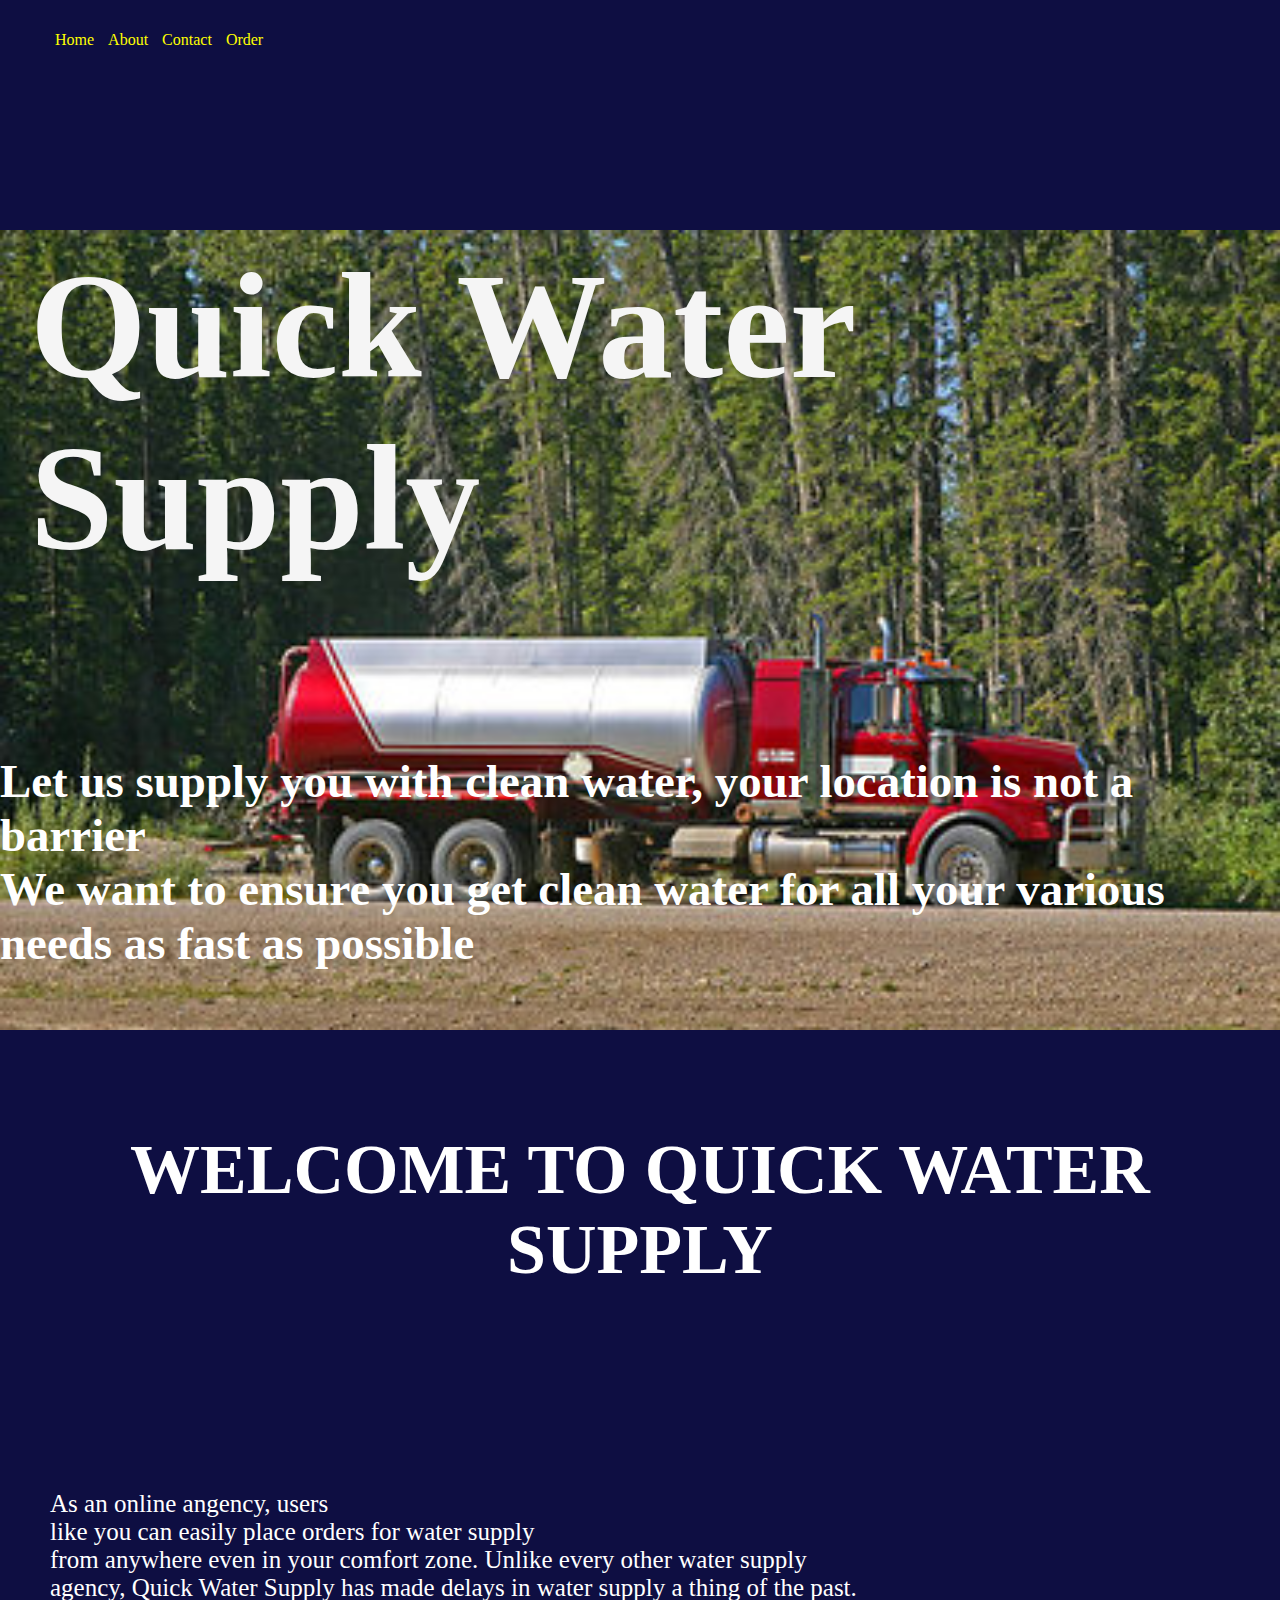
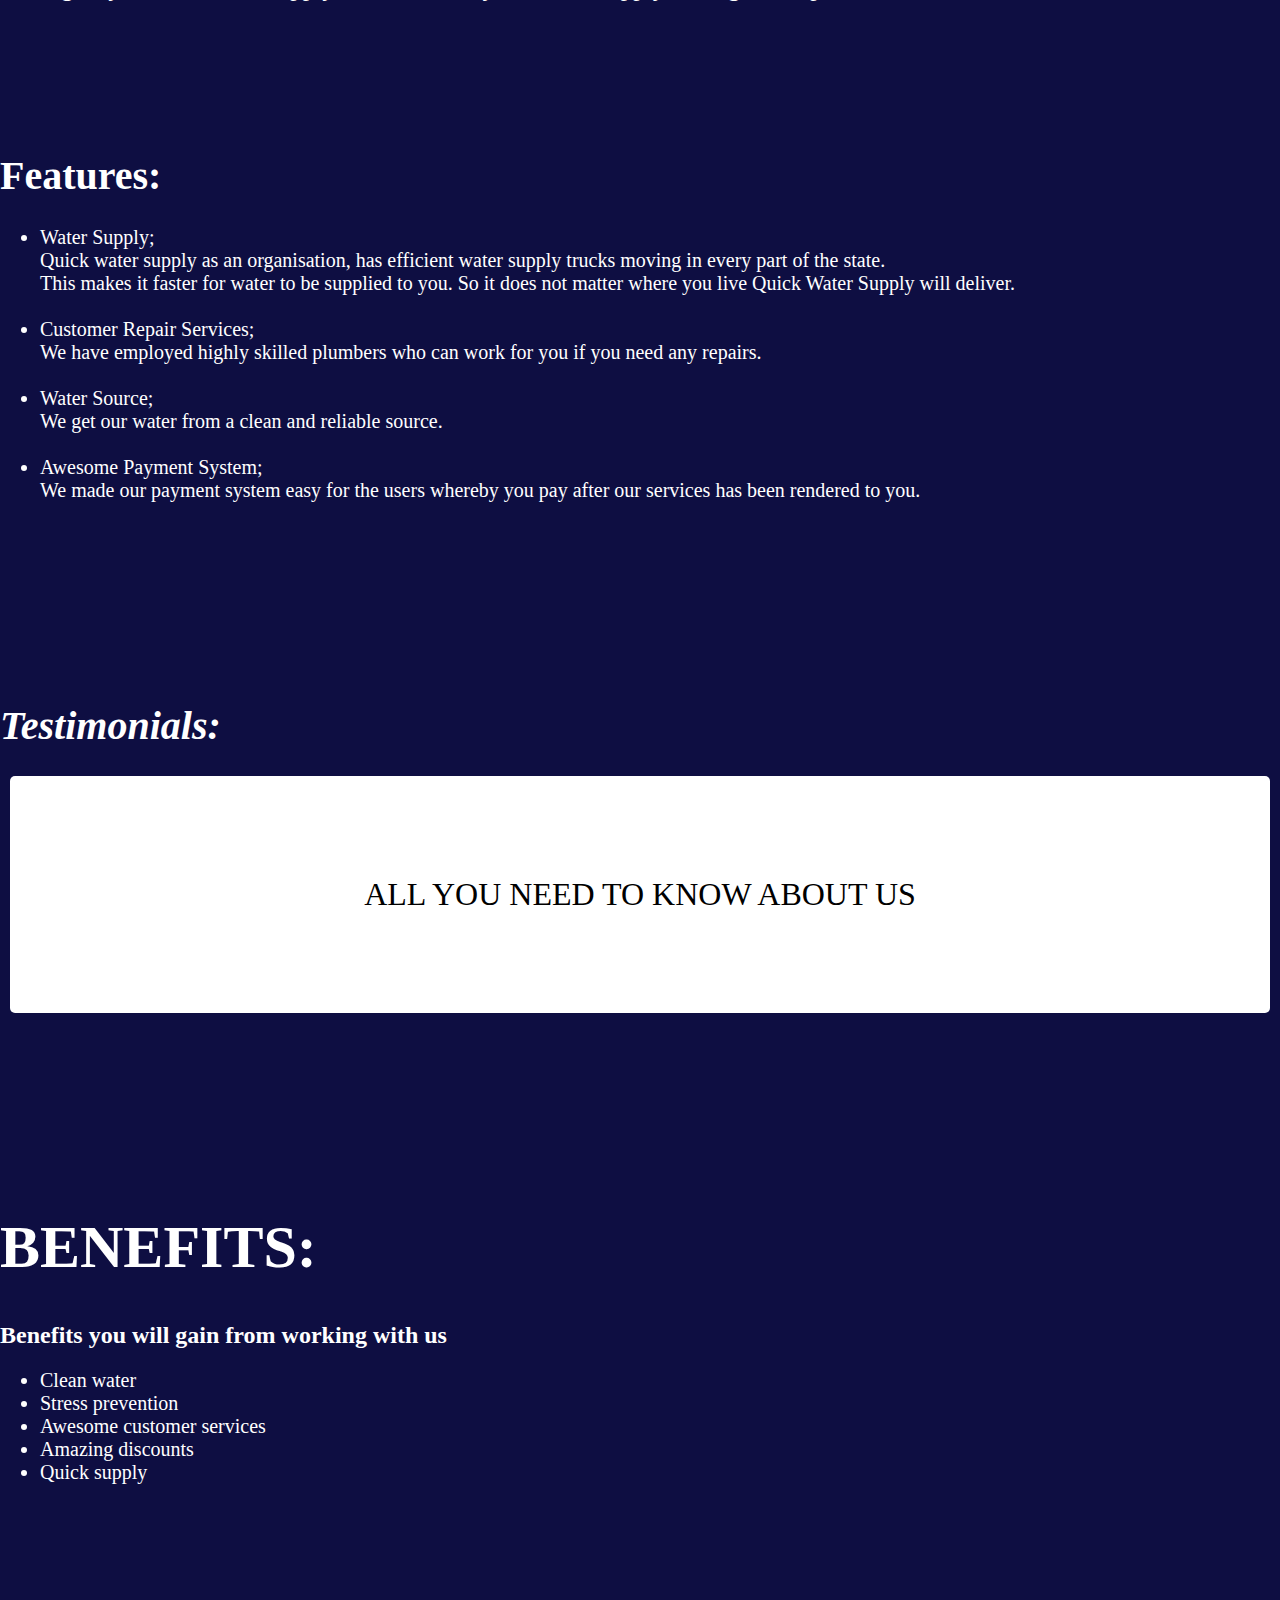
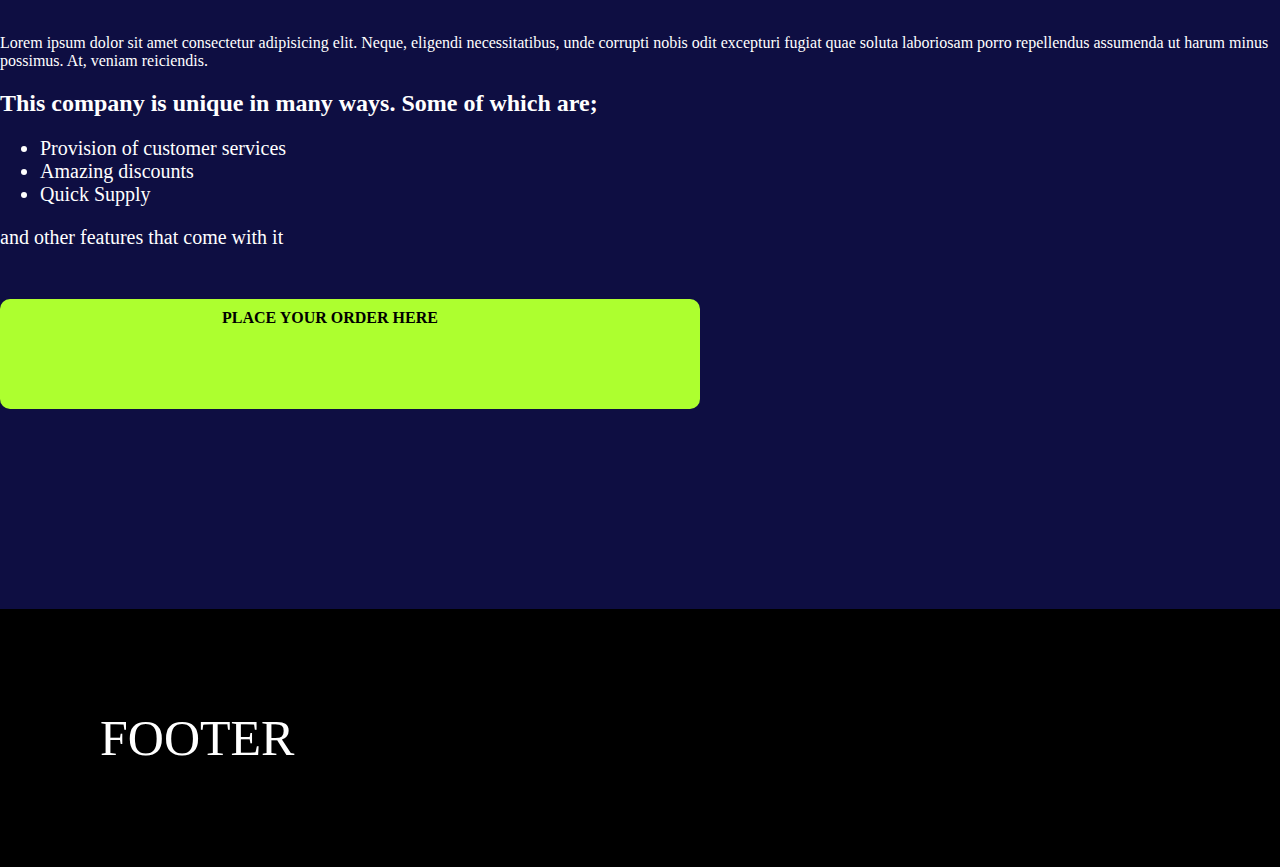
==== commit 2791c162: "n" ====
--- a/index.html
+++ b/index.html
@@ -9,8 +9,6 @@
 </head>
 <body>
         <nav>
-            <h1>H20</h1>
-
             <ul>
                 <li><a href="index.html">Home</a></li>
                 <li><a href="about.html">About</a></li>
--- a/stylesheet.css
+++ b/stylesheet.css
@@ -26,10 +26,11 @@
 
 nav h1{
     font-size: 40px;
-    margin-right: 950px;
+    margin-right: 73%;
 }
 
 nav a{
+    text-decoration: none;
     color: yellow;
 }
 
@@ -40,8 +41,7 @@
 
 nav {
     display: flex;
-    padding: 20px;
-    background: rgba(255, 255, 255, 0.514);
+    padding: 10px;
     text-align: right;
     
 }
@@ -49,7 +49,7 @@
 .welcome {
     text-align: center;
     margin:100px 50px;
-    font-size: 40px;
+    font-size: 35px;
 }
 
 .paragraph {
@@ -156,9 +156,8 @@
     text-align: center;
     background-color:white;
     color:black;
-    width: 10%;
     border-radius: 5px;
-    padding: 200px ;
+    padding: 100px 90px;
     font-size: 200%;
     margin: 10px;
   }
@@ -199,6 +198,73 @@
       justify-content: right;
   }
 
+  @media (max-width: 550px){
+      .paragraph{
+      font-size: 100px
+      }
+
+      nav h1{
+        font-size: 40px;
+        margin-right: 60%;
+    }
+
+    nav li {
+        background-color: rgba(255, 255, 255, 0.514);
+        padding: 5px;
+        border: 1px solid gray;
+    }
+
+    nav {
+        text-align: right;
+    }
+
+    .img1 {
+        color: whitesmoke;
+        height: 720px;
+        background-image: url(watertruck2.jpg);
+        background-repeat: no-repeat;
+        background-size: cover;
+        margin-bottom: 10px;
+        width: 100%;
+    }
+
+    .first {
+        font-size: 25px;
+        color: white;
+        margin: 100px 50px;
+        margin-bottom: 150px;
+    }
+
+    
+    .welcome {
+        text-align: center;
+        margin:50px 0px;
+        padding: 10px 20px;
+        font-size: 20px;
+    }
+
+    .text {
+        color: white;
+        font-size: 40px;
+    }
+
+    .box2 a{
+        text-decoration: none;
+    }
+
+      .img1{
+          background-image: url(watertruck2.jpg);
+      }
+  }
+
+  /* @media (orientation: landscape){
+      body{
+          padding: 0;
+          margin: 0;
+          background-color: black;
+      }
+  } */
+
 
   
 
